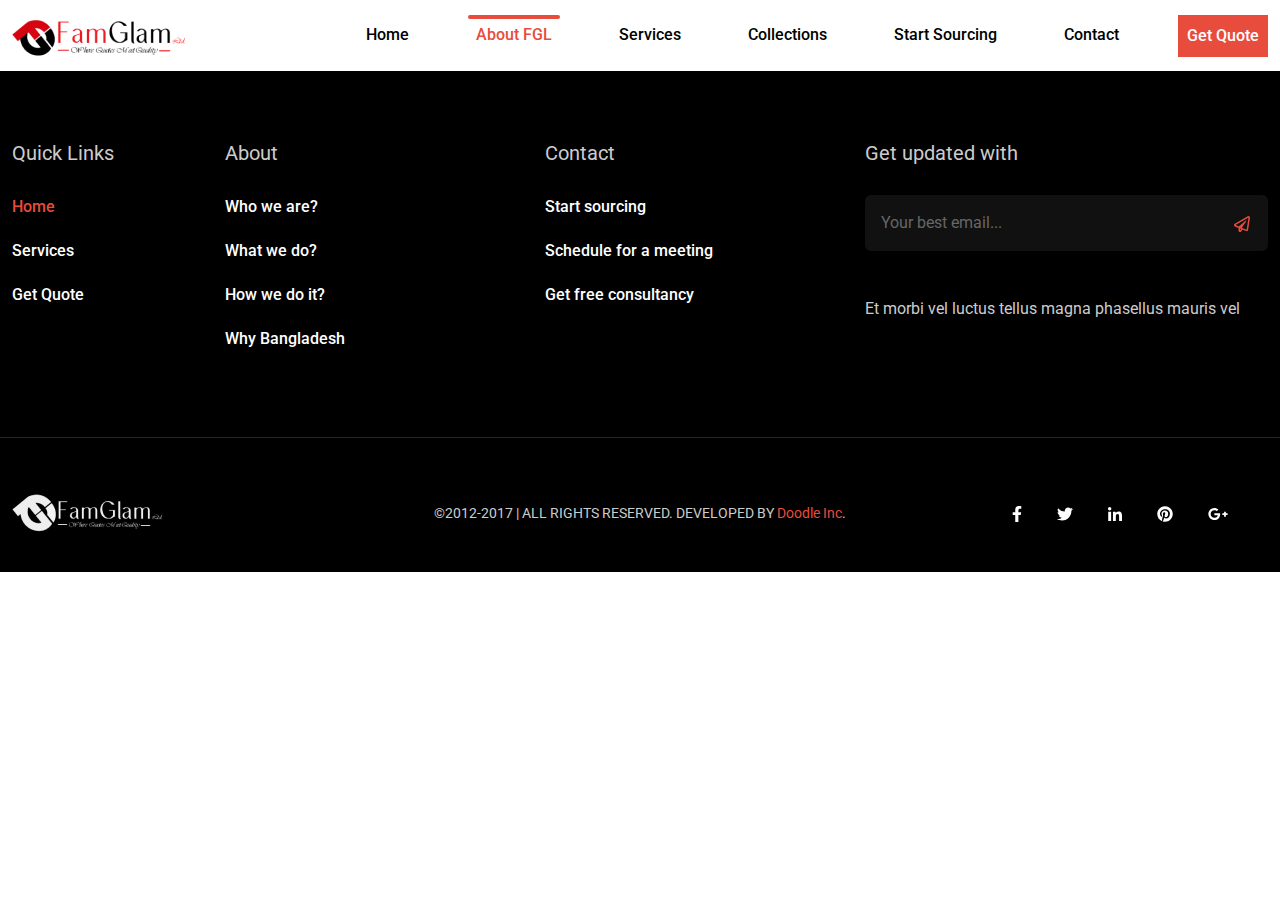
==== pages/about.html @ 00c6bf74 "update" ====
<!DOCTYPE html>
<html lang="en">
  <head>
    <meta charset="UTF-8" />
    <meta name="viewport" content="width=device-width, initial-scale=1.0" />
    <title>FamGlam</title>
    <link
      rel="shortcut icon"
      href="./assets/images/icon.png"
      type="image/x-icon"
    />
    <!-- bootstrap 5.2.3 -->
    <link rel="stylesheet" href="./../assets/css/bootstrap.min.css" />
    <!-- style -->
    <link rel="stylesheet" href="./../assets/css/style.css" />
  </head>
  <body>
    <div class="main">
      <!-- preloader -->
      <div class="preloader"></div>
      <!-- preloader -->

      <!-- header -->
      <header>
        <nav class="navbar navbar-expand-lg">
          <div class="container-fluid">
            <a class="navbar-brand" href="#">
              <img src="./../assets/images/logo.png" class="img-fluid" alt="" />
            </a>
            <span class="mob-nav">
              <a class="nav-link btn">Get Quote</a>
              <button
                class="navbar-toggler"
                type="button"
                data-bs-toggle="collapse"
                data-bs-target="#navbarTogglerDemo01"
                aria-controls="navbarTogglerDemo01"
                aria-expanded="false"
                aria-label="Toggle navigation"
              >
                <span class="navbar-toggler-icon"></span>
              </button>
            </span>
            <div class="collapse navbar-collapse" id="navbarTogglerDemo01">
              <ul class="navbar-nav ms-auto mb-2 mb-lg-0">
                <li class="nav-item">
                  <a class="nav-link" aria-current="page" href="./../index.html"
                    >Home</a
                  >
                </li>
                <li class="nav-item">
                  <a class="nav-link active" href="#">About FGL</a>
                </li>
                <li class="nav-item">
                  <a class="nav-link" href="./services.html">Services</a>
                </li>
                <li class="nav-item">
                  <a class="nav-link" href="./colections.html">Collections</a>
                </li>
                <li class="nav-item">
                  <a class="nav-link" href="./start-sourcing.html"
                    >Start Sourcing</a
                  >
                </li>
                <li class="nav-item">
                  <a class="nav-link" href="./contact.html">Contact</a>
                </li>
                <li class="nav-item">
                  <a class="nav-link btn" href="./get-quote.html">Get Quote</a>
                </li>
              </ul>
            </div>
          </div>
        </nav>
      </header>
      <!-- header -->

      <!-- footer -->
      <footer>
        <div class="container-fluid">
          <div class="row">
            <div class="col-lg-2">
              <h4>Quick Links</h4>
              <ul>
                <li>
                  <a href="#" class="active">Home</a>
                </li>
                <li>
                  <a href="#">Services</a>
                </li>
                <li>
                  <a href="#">Get Quote</a>
                </li>
              </ul>
            </div>
            <div class="col-lg-3">
              <h4>About</h4>
              <ul>
                <li>
                  <a href="#">Who we are?</a>
                </li>
                <li>
                  <a href="#">What we do?</a>
                </li>
                <li>
                  <a href="#">How we do it?</a>
                </li>
                <li>
                  <a href="#">Why Bangladesh </a>
                </li>
              </ul>
            </div>
            <div class="col-lg-3">
              <h4>Contact</h4>
              <ul>
                <li>
                  <a href="#">Start sourcing</a>
                </li>
                <li>
                  <a href="#">Schedule for a meeting</a>
                </li>
                <li>
                  <a href="#">Get free consultancy</a>
                </li>
              </ul>
            </div>
            <div class="col-lg-4">
              <h4>Get updated with</h4>
              <form action="#" id="emailForm">
                <div class="form-col">
                  <input
                    type="email"
                    class="form-control"
                    id="emailInput"
                    required
                    placeholder="Your best email..."
                  />
                  <button type="submit" class="btn">
                    <svg
                      width="18"
                      height="18"
                      viewBox="0 0 18 18"
                      fill="none"
                      xmlns="http://www.w3.org/2000/svg"
                    >
                      <path
                        d="M14.75 1.21875L1.75 8.71875C0.65625 9.34375 0.75 10.9375 1.90625 11.4062L5.5 12.875V15.5C5.5 16.9688 7.34375 17.5625 8.1875 16.4062L9.5625 14.5625L13.0625 16C13.25 16.0938 13.4375 16.125 13.625 16.125C13.875 16.125 14.125 16.0625 14.375 15.9375C14.7812 15.6875 15.0312 15.3125 15.125 14.8438L16.9688 2.75C17.1562 1.5 15.8125 0.59375 14.75 1.21875ZM7 15.5V13.5L8.125 13.9688L7 15.5ZM13.625 14.625L8.8125 12.625L13.2188 6.3125C13.5312 5.8125 12.9062 5.25 12.4688 5.65625L5.84375 11.4062L2.5 10L15.5 2.5L13.625 14.625Z"
                        fill="#E74C3C"
                      />
                    </svg>
                  </button>
                </div>
              </form>
              <p>Et morbi vel luctus tellus magna phasellus mauris vel</p>
            </div>
            <hr />
          </div>
        </div>
      </footer>
      <div class="tiny-footer">
        <div class="container-fluid">
          <div class="row align-items-center">
            <div class="col-lg-3">
              <img
                src="./../assets/images/footer-logo.png"
                class="img-fluid"
                alt=""
              />
            </div>
            <div class="col-lg-6">
              <p>
                &copy;2012-2017 | ALL RIGHTS RESERVED. DEVELOPED BY
                <a href="https://www.thedoodleinc.com/">Doodle Inc</a>.
              </p>
            </div>
            <div class="col-lg-3">
              <ul>
                <li>
                  <a href="#"
                    ><svg
                      width="10"
                      height="16"
                      viewBox="0 0 10 16"
                      fill="none"
                      xmlns="http://www.w3.org/2000/svg"
                    >
                      <path
                        d="M8.71875 9L9.15625 6.125H6.375V4.25C6.375 3.4375 6.75 2.6875 8 2.6875H9.28125V0.21875C9.28125 0.21875 8.125 0 7.03125 0C4.75 0 3.25 1.40625 3.25 3.90625V6.125H0.6875V9H3.25V16H6.375V9H8.71875Z"
                        fill="white"
                      />
                    </svg>
                  </a>
                </li>
                <li>
                  <a href="#">
                    <svg
                      width="16"
                      height="14"
                      viewBox="0 0 16 14"
                      fill="none"
                      xmlns="http://www.w3.org/2000/svg"
                    >
                      <path
                        d="M14.3438 3.75C14.9688 3.28125 15.5312 2.71875 15.9688 2.0625C15.4062 2.3125 14.75 2.5 14.0938 2.5625C14.7812 2.15625 15.2812 1.53125 15.5312 0.75C14.9062 1.125 14.1875 1.40625 13.4688 1.5625C12.8438 0.90625 12 0.53125 11.0625 0.53125C9.25 0.53125 7.78125 2 7.78125 3.8125C7.78125 4.0625 7.8125 4.3125 7.875 4.5625C5.15625 4.40625 2.71875 3.09375 1.09375 1.125C0.8125 1.59375 0.65625 2.15625 0.65625 2.78125C0.65625 3.90625 1.21875 4.90625 2.125 5.5C1.59375 5.46875 1.0625 5.34375 0.625 5.09375V5.125C0.625 6.71875 1.75 8.03125 3.25 8.34375C3 8.40625 2.6875 8.46875 2.40625 8.46875C2.1875 8.46875 2 8.4375 1.78125 8.40625C2.1875 9.71875 3.40625 10.6562 4.84375 10.6875C3.71875 11.5625 2.3125 12.0938 0.78125 12.0938C0.5 12.0938 0.25 12.0625 0 12.0312C1.4375 12.9688 3.15625 13.5 5.03125 13.5C11.0625 13.5 14.3438 8.53125 14.3438 4.1875C14.3438 4.03125 14.3438 3.90625 14.3438 3.75Z"
                        fill="white"
                      />
                    </svg>
                  </a>
                </li>
                <li>
                  <a href="#">
                    <svg
                      width="14"
                      height="14"
                      viewBox="0 0 14 14"
                      fill="none"
                      xmlns="http://www.w3.org/2000/svg"
                    >
                      <path
                        d="M3.125 14V4.65625H0.21875V14H3.125ZM1.65625 3.40625C2.59375 3.40625 3.34375 2.625 3.34375 1.6875C3.34375 0.78125 2.59375 0.03125 1.65625 0.03125C0.75 0.03125 0 0.78125 0 1.6875C0 2.625 0.75 3.40625 1.65625 3.40625ZM13.9688 14H14V8.875C14 6.375 13.4375 4.4375 10.5 4.4375C9.09375 4.4375 8.15625 5.21875 7.75 5.9375H7.71875V4.65625H4.9375V14H7.84375V9.375C7.84375 8.15625 8.0625 7 9.5625 7C11.0625 7 11.0938 8.375 11.0938 9.46875V14H13.9688Z"
                        fill="white"
                      />
                    </svg>
                  </a>
                </li>
                <li>
                  <a href="#">
                    <svg
                      width="16"
                      height="16"
                      viewBox="0 0 16 16"
                      fill="none"
                      xmlns="http://www.w3.org/2000/svg"
                    >
                      <path
                        d="M15.75 8C15.75 3.71875 12.2812 0.25 8 0.25C3.71875 0.25 0.25 3.71875 0.25 8C0.25 11.3125 2.28125 14.0938 5.15625 15.2188C5.09375 14.625 5.03125 13.6875 5.1875 13C5.34375 12.4062 6.09375 9.15625 6.09375 9.15625C6.09375 9.15625 5.875 8.6875 5.875 8C5.875 6.9375 6.5 6.125 7.28125 6.125C7.9375 6.125 8.25 6.625 8.25 7.21875C8.25 7.875 7.8125 8.875 7.59375 9.8125C7.4375 10.5625 8 11.1875 8.75 11.1875C10.125 11.1875 11.1875 9.75 11.1875 7.65625C11.1875 5.78125 9.84375 4.5 7.96875 4.5C5.75 4.5 4.46875 6.15625 4.46875 7.84375C4.46875 8.53125 4.71875 9.25 5.03125 9.625C5.09375 9.6875 5.09375 9.78125 5.09375 9.84375C5.03125 10.0938 4.875 10.625 4.875 10.7188C4.84375 10.875 4.75 10.9062 4.59375 10.8438C3.625 10.375 3.03125 8.96875 3.03125 7.8125C3.03125 5.375 4.8125 3.125 8.15625 3.125C10.8438 3.125 12.9375 5.0625 12.9375 7.625C12.9375 10.2812 11.25 12.4375 8.90625 12.4375C8.125 12.4375 7.375 12.0312 7.125 11.5312C7.125 11.5312 6.75 13.0312 6.65625 13.375C6.46875 14.0625 6 14.9062 5.6875 15.4062C6.40625 15.6562 7.1875 15.75 8 15.75C12.2812 15.75 15.75 12.2812 15.75 8Z"
                        fill="white"
                      />
                    </svg>
                  </a>
                </li>
                <li>
                  <a href="#">
                    <svg
                      width="20"
                      height="12"
                      viewBox="0 0 20 12"
                      fill="none"
                      xmlns="http://www.w3.org/2000/svg"
                    >
                      <path
                        d="M12.0625 5.15625H6.375V7.21875H9.78125C9.65625 8.09375 8.75 9.8125 6.375 9.8125C4.34375 9.8125 2.65625 8.125 2.65625 6C2.65625 3.90625 4.34375 2.21875 6.375 2.21875C7.5625 2.21875 8.34375 2.71875 8.78125 3.15625L10.4062 1.59375C9.34375 0.59375 8 0 6.375 0C3.0625 0 0.375 2.6875 0.375 6C0.375 9.34375 3.0625 12 6.375 12C9.84375 12 12.1562 9.59375 12.1562 6.15625C12.1562 5.75 12.0938 5.46875 12.0625 5.15625ZM17.8438 5.34375V3.625H16.0938V5.34375H14.3438V7.09375H16.0938V8.84375H17.8438V7.09375H19.5938V5.34375H17.8438Z"
                        fill="white"
                      />
                    </svg>
                  </a>
                </li>
              </ul>
            </div>
          </div>
        </div>
      </div>
      <!-- footer -->
    </div>
    <!-- js -->
    <!-- jquery -->
    <script src="./../assets/js/jquery-3.6.0.js"></script>
    <!-- bootstrap 5.2.3 -->
    <script src="./../assets/js/bootstrap.bundle.min.js"></script>
    <!-- smooth-scroll js -->
    <script src="./../assets/js/smooth-scroll.js"></script>
    <!-- main js -->
    <script src="./../assets/js/main.js"></script>
  </body>
</html>
---- assets/css/style.css ----
/* google fonts */
@import url("https://fonts.googleapis.com/css2?family=Roboto:ital,wght@0,100;0,300;0,400;0,500;0,700;0,900;1,100;1,300;1,400;1,500;1,700;1,900&display=swap");

/* common */
* {
  padding: 0;
  margin: 0;
  scroll-behavior: smooth;
}
a {
  text-decoration: none;
}

ul,
ol,
li {
  list-style-type: none;
}
body {
  font-family: var(--fontFamily);
}
.container-fluid {
  max-width: 1699px;
}
/* common */

/* variable csss */
:root {
  --fontFamily: "Roboto", sans-serif;
  --color: #e74c3c;
  --color1: #000000;
  --color2: #dddddd;
  --color3: #666666;
  --color4: #cccccc;
  --color5: #444;
}
/* variable csss */

/* header */
header .navbar .navbar-nav {
  gap: 51px;
}
header .navbar span .nav-link.btn {
  display: none;
}
header .navbar .navbar-nav .nav-item .nav-link {
  color: var(--color1);
  font-size: 16px;
  font-style: normal;
  font-weight: 500;
  position: relative;
}
header .navbar .navbar-nav .nav-item .nav-link.active {
  color: var(--color);
}
header .navbar .navbar-nav .nav-item .nav-link::after {
  content: "";
  position: absolute;
  top: 0;
  left: 0;
  width: 100%;
  height: 4px;
  border-radius: 4px;
  background: transparent;
}
header .navbar .navbar-nav .nav-item .nav-link.active::after,
header .navbar .navbar-nav .nav-item .nav-link:hover:after {
  background: var(--color);
  transition: all linear 0.3s;
  -webkit-transition: all linear 0.3s;
  -moz-transition: all linear 0.3s;
  -ms-transition: all linear 0.3s;
  -o-transition: all linear 0.3s;
}
header .navbar .navbar-nav .nav-item .nav-link.btn {
  background: var(--color);
  color: #fff;
  border-radius: 0;
  -webkit-border-radius: 0;
  -moz-border-radius: 0;
  -ms-border-radius: 0;
  -o-border-radius: 0;
}
/* header */

/* home */
/* hero */
.hero {
  background-image: url("./../images/home/hero-slider/bg.png");
  background-position: center;
  background-repeat: no-repeat;
  background-size: cover;
  position: relative;
}
.hero .overlay {
  position: absolute;
  top: 0;
  left: 0;
  width: 100%;
  height: 100%;
  background: linear-gradient(
    90deg,
    rgba(0, 0, 0, 0.9) 0%,
    rgba(0, 0, 0, 0) 100%
  );
}
.hero .swiper {
  padding: 230px 0;
}
.hero .swiper h4 {
  background-color: #fff;
  padding: 25px 40px 25px 25px;
  width: 100%;
  max-width: 630px;
  color: var(--color1);
  font-size: 38px;
  font-style: normal;
  font-weight: 700;
  line-height: 58px;
  margin-bottom: 30px;
}
.hero .swiper p {
  color: #fff;
  font-size: 18px;
  font-style: normal;
  font-weight: 400;
  line-height: 30px;
  width: 100%;
  max-width: 560px;
}
.hero .swiper-pagination {
  text-align: left;
  bottom: 26%;
  transform: translateY(-26%);
  -webkit-transform: translateY(-26%);
  -moz-transform: translateY(-26%);
  -ms-transform: translateY(-26%);
  -o-transform: translateY(-26%);
}
.hero .swiper-pagination:after {
  content: "";
  position: absolute;
  bottom: 40%;
  left: 4%;
  width: 215px;
  height: 2px;
  background-color: var(--color5);
  transform: translate(-4%, -40%);
  -webkit-transform: translate(-4%, -40%);
  -moz-transform: translate(-4%, -40%);
  -ms-transform: translate(-4%, -40%);
  -o-transform: translate(-4%, -40%);
}
.hero .swiper-pagination .swiper-pagination-current,
.hero .swiper-pagination .swiper-pagination-total {
  color: #fff;
  font-size: 25px;
  font-style: normal;
  font-weight: 700;
  line-height: normal;
}
.hero .swiper-pagination .swiper-pagination-total {
  color: var(--color5);
}
/* hero */
/* who-we-are */
.who-we-are {
  padding: 165px 0 260px;
}
.who-we-are h3 {
  color: #000;
  font-size: 38px;
  font-style: normal;
  font-weight: 700;
  line-height: 58px;
}
.who-we-are p {
  color: var(--color3);
  font-size: 16px;
  font-style: normal;
  font-weight: 400;
  line-height: 29px;
  margin-bottom: 71px;
}
.who-we-are a {
  color: #fff;
  font-size: 16px;
  font-style: normal;
  font-weight: 500;
  line-height: normal;
  background: var(--color);
  padding: 15px 32px;
  width: fit-content;
  display: flex;
  margin-left: auto;
  margin-bottom: 71px;
}
.who-we-are h4 {
  color: #000;
  font-size: 18px;
  font-style: normal;
  font-weight: 700;
  line-height: 29px;
}
.who-we-are span {
  border: 2px solid rgba(231, 76, 60, 0.1);
  display: flex;
  align-items: center;
  justify-content: center;
  width: 100%;
}
.who-we-are span svg {
  margin: 22px 18px;
}

/* who-we-are */

/* our-buyer */
.our-buyer {
  overflow: hidden;
}
.our-buyer h2 {
  max-width: 702px;
  color: var(--color1);
  font-size: 38px;
  font-style: normal;
  font-weight: 700;
  line-height: 58px; /* 152.632% */
}
.our-buyer p {
  color: var(--color3);
  font-size: 16px;
  font-style: normal;
  font-weight: 400;
  line-height: 29px; /* 181.25% */
}
.our-buyer .slider-arrows {
  max-width: 80px;
  width: 100%;
  position: relative;
  margin-left: auto;
}

.our-buyer .slider-arrows div svg {
  border: 1px solid red;
  width: 35px;
  height: 35px;
  padding: 5px;
}
.our-buyer .slider-arrows div.swiper-button-disabled svg,
.our-buyer .slider-arrows div.swiper-button-disabled svg path {
  border: 1px solid #dddddd;
  fill: #dddddd;
}

.swiper-button-next:after,
.swiper-button-prev:after {
  display: none;
}

.our-buyer .swiper {
  margin-top: 60px;
  margin-bottom: 165px;
}

.our-buyer .swiper .swiper-slide .img {
  margin-bottom: 33px;
}
.our-buyer .swiper .swiper-slide .img img {
  width: 100%;
  max-height: 458px;
  height: 100%;
  object-fit: cover;
}
.our-buyer .swiper .swiper-slide .content h3 {
  color: var(--color);
  font-size: 25px;
  font-style: normal;
  font-weight: 900;
  line-height: 29px;
}
.our-buyer .swiper .swiper-slide .content h4 {
  color: var(--color1);
  font-size: 18px;
  font-style: normal;
  font-weight: 700;
  line-height: 29px;
}
.our-buyer .swiper .swiper-slide .content p {
  color: var(--color3);
  font-size: 16px;
  font-style: normal;
  font-weight: 400;
  line-height: 29px;
}

.our-buyer .swiper .swiper-slide .swiper-button-next {
  width: 100px;
  height: 100px;
  background-color: #fff;
  display: flex;
  align-items: center;
  justify-content: center;
  left: -20%;
  top: 40%;
  transform: translate(20%, -40%);
  z-index: 555;
  border-radius: 50%;
  -webkit-border-radius: 50%;
  -moz-border-radius: 50%;
  -ms-border-radius: 50%;
  -o-border-radius: 50%;
  -webkit-transform: translate(17%, -40%);
  -moz-transform: translate(17%, -40%);
  -ms-transform: translate(17%, -40%);
  -o-transform: translate(17%, -40%);
}

/* our-buyer */

/* home */

/* footer */
footer {
  background-color: var(--color1);
  padding-top: 70px;
}
footer h4 {
  color: var(--color4);
  font-size: 20px;
  font-style: normal;
  font-weight: 400;
  line-height: normal;
  margin-bottom: 30px;
}
footer ul {
  padding-left: 0;
  display: flex;
  align-items: flex-start;
  justify-content: center;
  gap: 20px;
  flex-direction: column;
}
footer ul li a {
  color: #fff;
  font-size: 16px;
  font-style: normal;
  font-weight: 500;
  line-height: normal;
}
footer ul li a.active,
footer ul li a:hover {
  color: var(--color);
  transition: all linear 0.3s;
  -webkit-transition: all linear 0.3s;
  -moz-transition: all linear 0.3s;
  -ms-transition: all linear 0.3s;
  -o-transition: all linear 0.3s;
}
footer form {
  margin-bottom: 43px;
}
footer form .form-col {
  position: relative;
}
footer form .form-col input,
footer form .form-col input:focus,
footer form .form-col input:focus-visible {
  background-color: #111111;
  color: var(--color4);
  border: 0;
  padding: 16px;
  box-shadow: none;
  outline: 0;
}
footer form .form-col input::placeholder {
  color: var(--color3);
}
footer form .form-col .btn {
  position: absolute;
  top: 50%;
  right: 1%;
  transform: translateY(-50%);
  -webkit-transform: translateY(-50%);
  -moz-transform: translateY(-50%);
  -ms-transform: translateY(-50%);
  -o-transform: translateY(-50%);
}
footer form .form-col .btn:focus,
footer form .form-col .btn:focus-within {
  border: 0;
  box-shadow: none;
  outline: 0;
}
footer p {
  color: var(--color4);
  font-size: 16px;
  font-style: normal;
  font-weight: 400;
  line-height: 29px;
}
footer hr {
  opacity: 1;
  margin-top: 70px !important;
}
/* footer */

/* tiny-footer */
.tiny-footer {
  background-color: var(--color1);
  padding: 40px 0;
}
.tiny-footer p {
  color: var(--color4);
  font-size: 14px;
  font-style: normal;
  font-weight: 400;
  line-height: 24px;
  text-align: center;
  margin-bottom: 0;
}
.tiny-footer p a {
  color: var(--color);
}
.tiny-footer ul {
  padding-left: 0;
  margin-bottom: 0;
  display: flex;
  align-items: flex-start;
  justify-content: center;
  gap: 35px;
}

/* tiny-footer */

/* responsive */
@media (min-width: 1400px) and (max-width: 1500px) {
  .our-buyer .swiper .swiper-slide .swiper-button-next {
    left: -32%;
    top: 37%;
    transform: translate(32%, -37%);
    -webkit-transform: translate(32%, -37%);
    -moz-transform: translate(32%, -37%);
    -ms-transform: translate(32%, -37%);
    -o-transform: translate(32%, -37%);
  }
}
@media (min-width: 1300px) and (max-width: 1399px) {
  .hero .swiper-pagination:after {
    left: 5%;
  }

  .our-buyer .swiper .swiper-slide .swiper-button-next {
    left: -32%;
    top: 37%;
    transform: translate(32%, -37%);
    -webkit-transform: translate(32%, -37%);
    -moz-transform: translate(32%, -37%);
    -ms-transform: translate(32%, -37%);
    -o-transform: translate(32%, -37%);
  }
}
@media (min-width: 1024px) and (max-width: 1299px) {
  .hero .swiper-pagination:after {
    left: 6%;
  }
  .our-buyer .swiper .swiper-slide .swiper-button-next {
    left: -47%;
    top: 32%;
    width: 80px;
    height: 80px;
    transform: translate(47%, -32%);
    -webkit-transform: translate(47%, -32%);
    -moz-transform: translate(47%, -32%);
    -ms-transform: translate(47%, -32%);
    -o-transform: translate(47%, -32%);
  }
}
@media (min-width: 992px) and (max-width: 1200px) {
  /* navbar */
  header .navbar .navbar-nav {
    gap: 20px;
  }
  /* navbar */

  /* hero */
  .hero .swiper-pagination:after {
    left: 6%;
  }
  /* hero */
}
@media (min-width: 769px) and (max-width: 991px) {
  /* home */
  /* hero */
  .hero .swiper-pagination:after {
    left: 7%;
  }
  /* hero */
  /* .who-we-are */
  .who-we-are {
    text-align: center;
  }
  .who-we-are .col-lg-4 {
    margin-bottom: 40px;
  }
  .who-we-are span {
    width: fit-content;
    margin: 0 auto;
  }
  .who-we-are a {
    margin: 0 auto;
  }
  /* .who-we-are */
  /* home */
}
@media screen and (max-width: 768px) {
  /* navbar */
  header .navbar .container-fluid {
    flex-wrap: nowrap;
  }
  header .navbar .navbar-brand {
    max-width: 145px;
    margin-right: 0;
  }
  header .navbar .navbar-nav {
    gap: 20px;
    align-items: center;
  }
  header .navbar .mob-nav {
    display: flex;
    align-items: center;
    gap: 20px;
  }
  header .navbar .mob-nav .nav-link.btn {
    font-size: 14px;
    display: block;
  }
  header .navbar .mob-nav .navbar-toggler {
    border: 0;
    padding: 0;
  }
  header .navbar .mob-nav .navbar-toggler:focus {
    border: 0;
    box-shadow: none;
  }
  header .navbar .mob-nav .navbar-toggler .navbar-toggler-icon {
    background-image: url("./../images/toggle.png");
    background-size: auto;
  }
  header .navbar span .nav-link.btn {
    background: var(--color);
    color: #fff;
    border-radius: 0;
    padding: 11px 19px;
    -webkit-border-radius: 0;
    -moz-border-radius: 0;
    -ms-border-radius: 0;
    -o-border-radius: 0;
  }
  header .navbar .navbar-nav .nav-item .nav-link::after {
    height: 0;
  }
  header .navbar .navbar-nav .nav-item .nav-link.btn {
    display: none;
  }
  /* navbar */

  /* home */
  /* hero slider */
  .hero .swiper h4 {
    font-size: 18px;
    line-height: 30px;
    margin-bottom: 22px;
  }
  .hero .swiper p {
    font-size: 16px;
    line-height: 27px;
  }
  .hero .swiper-pagination {
    bottom: 16%;
  }
  .hero .swiper-pagination .swiper-pagination-current,
  .hero .swiper-pagination .swiper-pagination-total {
    font-size: 20px;
  }
  .hero .swiper-pagination:after {
    left: 10%;
    transform: translateX(-10%);
    -webkit-transform: translateX(-10%);
    -moz-transform: translateX(-10%);
    -ms-transform: translateX(-10%);
    -o-transform: translateX(-10%);
  }
  /* hero slider */

  /* .who-we-are */
  .who-we-are {
    text-align: center;
  }
  .who-we-are .col-lg-4 {
    margin-bottom: 40px;
  }
  .who-we-are span {
    width: fit-content;
    margin: 0 auto;
  }
  .who-we-are a {
    margin: 0 auto;
  }
  /* .who-we-are */
  /* home */
}

@media screen and (max-width: 600px) {
  /* navbar */
  header .navbar span .nav-link.btn {
    padding: 11px 10px;
  }
  /* navbar */

  /* home */
  /* hero slider */
  .hero .swiper {
    padding: 151px 0;
  }
  .hero .swiper h4 {
    font-size: 18px;
    line-height: 30px;
    margin-bottom: 22px;
  }
  .hero .swiper p {
    font-size: 16px;
    line-height: 27px;
  }
  .hero .swiper-pagination {
    bottom: 16%;
  }

  .hero .swiper-pagination:after {
    left: 30%;
    transform: translateX(-20%);
    -webkit-transform: translateX(-20%);
    -moz-transform: translateX(-20%);
    -ms-transform: translateX(-20%);
    -o-transform: translateX(-20%);
  }
  /* hero slider */
  /* home */

  /* footer */
  footer {
    padding-top: 35px;
  }
  footer hr {
    margin-top: 35px !important;
  }
  footer h4 {
    font-size: 18px;
    border-bottom: 1px solid var(--color);
    width: fit-content;
    margin: 20px auto;
  }
  footer ul {
    align-items: center;
  }
  footer ul li a {
    font-size: 14px;
  }
  footer p {
    font-size: 14px;
    text-align: center;
  }
  /* footer */

  /* tiny-footer */
  .tiny-footer img {
    display: flex;
    margin: 0 auto 20px;
  }
  .tiny-footer p {
    margin-bottom: 20px;
  }

  /* tiny-footer */
}
/* responsive */
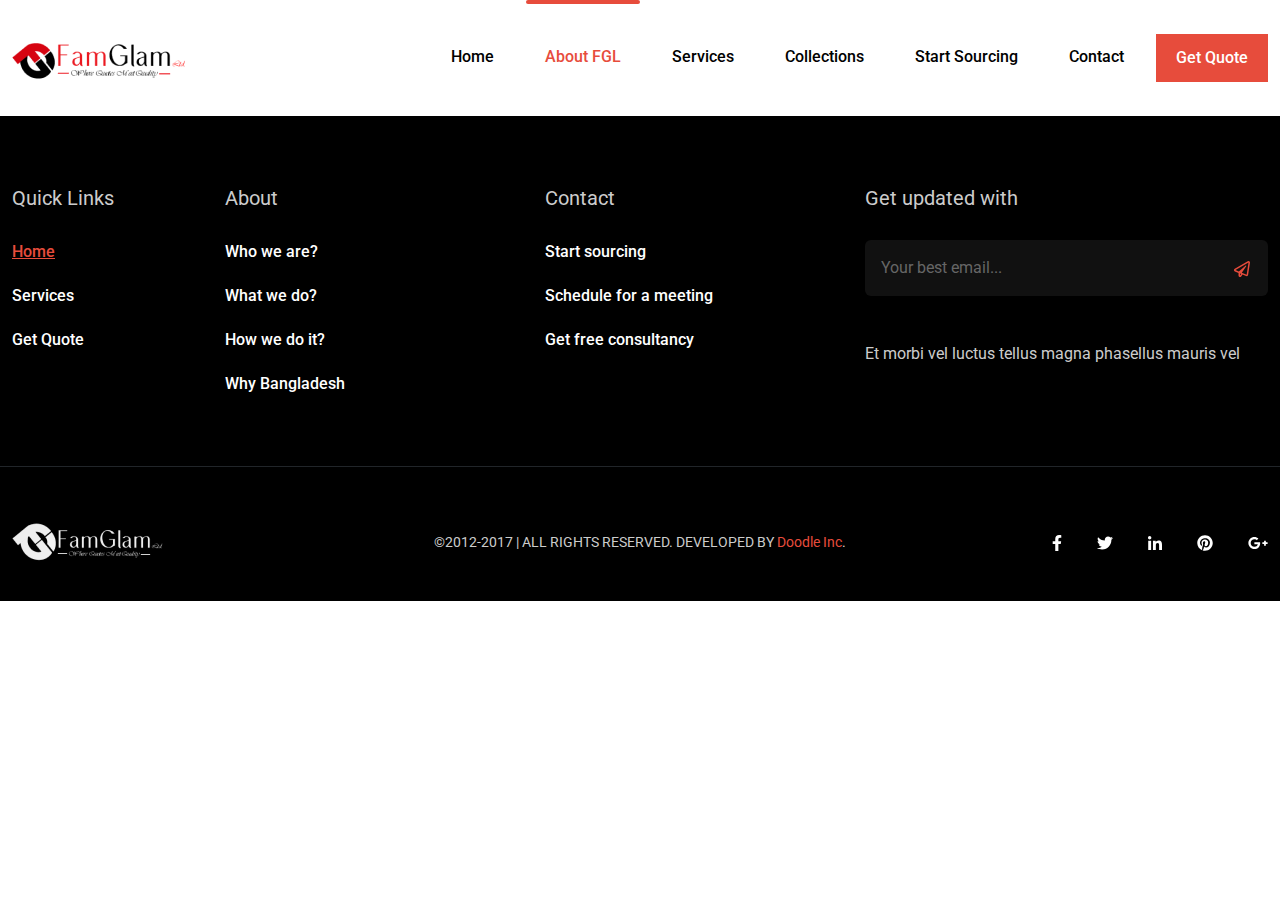
==== commit 231d0115: "update" ====
--- a/pages/about.html
+++ b/pages/about.html
@@ -48,8 +48,8 @@
                     >Home</a
                   >
                 </li>
-                <li class="nav-item">
-                  <a class="nav-link active" href="#">About FGL</a>
+                <li class="nav-item active">
+                  <a class="nav-link " href="#">About FGL</a>
                 </li>
                 <li class="nav-item">
                   <a class="nav-link" href="./services.html">Services</a>
--- a/assets/css/style.css
+++ b/assets/css/style.css
@@ -37,23 +37,29 @@
 /* variable csss */
 
 /* header */
+header .navbar {
+  padding: 0px 0;
+}
+header .navbar .navbar-brand {
+  padding: 0px 0;
+}
 header .navbar .navbar-nav {
-  gap: 51px;
+  gap: 13px;
 }
 header .navbar span .nav-link.btn {
   display: none;
 }
-header .navbar .navbar-nav .nav-item .nav-link {
-  color: var(--color1);
-  font-size: 16px;
-  font-style: normal;
-  font-weight: 500;
+header .navbar .navbar-nav .nav-item {
   position: relative;
-}
-header .navbar .navbar-nav .nav-item .nav-link.active {
-  color: var(--color);
-}
-header .navbar .navbar-nav .nav-item .nav-link::after {
+  padding-top: 34px;
+  padding-bottom: 34px;
+  transition: all linear 0.3s;
+  -webkit-transition: all linear 0.3s;
+  -moz-transition: all linear 0.3s;
+  -ms-transition: all linear 0.3s;
+  -o-transition: all linear 0.3s;
+}
+header .navbar .navbar-nav .nav-item::after {
   content: "";
   position: absolute;
   top: 0;
@@ -62,9 +68,15 @@
   height: 4px;
   border-radius: 4px;
   background: transparent;
-}
-header .navbar .navbar-nav .nav-item .nav-link.active::after,
-header .navbar .navbar-nav .nav-item .nav-link:hover:after {
+  transition: all linear 0.3s;
+  -webkit-transition: all linear 0.3s;
+  -moz-transition: all linear 0.3s;
+  -ms-transition: all linear 0.3s;
+  -o-transition: all linear 0.3s;
+}
+
+header .navbar .navbar-nav .nav-item.active::after,
+header .navbar .navbar-nav .nav-item:hover:after {
   background: var(--color);
   transition: all linear 0.3s;
   -webkit-transition: all linear 0.3s;
@@ -72,9 +84,33 @@
   -ms-transition: all linear 0.3s;
   -o-transition: all linear 0.3s;
 }
+header .navbar .navbar-nav .nav-item:last-child:after {
+  height: 0;
+}
+header .navbar .navbar-nav .nav-item:hover .nav-link {
+  color: var(--color);
+  transition: all linear 0.3s;
+  -webkit-transition: all linear 0.3s;
+  -moz-transition: all linear 0.3s;
+  -ms-transition: all linear 0.3s;
+  -o-transition: all linear 0.3s;
+}
+
+header .navbar .navbar-nav .nav-item .nav-link {
+  color: var(--color1);
+  font-size: 16px;
+  font-style: normal;
+  font-weight: 500;
+  padding: 11px 19px;
+}
+header .navbar .navbar-nav .nav-item.active .nav-link {
+  color: var(--color);
+}
+
 header .navbar .navbar-nav .nav-item .nav-link.btn {
   background: var(--color);
   color: #fff;
+
   border-radius: 0;
   -webkit-border-radius: 0;
   -moz-border-radius: 0;
@@ -108,7 +144,7 @@
   padding: 230px 0;
 }
 .hero .swiper h4 {
-  background-color: #fff;
+  background-color: rgba(255, 255, 255, 0.9);
   padding: 25px 40px 25px 25px;
   width: 100%;
   max-width: 630px;
@@ -130,42 +166,39 @@
 }
 .hero .swiper-pagination {
   text-align: left;
-  bottom: 26%;
-  transform: translateY(-26%);
-  -webkit-transform: translateY(-26%);
-  -moz-transform: translateY(-26%);
-  -ms-transform: translateY(-26%);
-  -o-transform: translateY(-26%);
+  color: var(--color5);
+  font-size: 25px;
+  font-style: normal;
+  font-weight: 700;
+  line-height: normal;
+  position: relative;
 }
 .hero .swiper-pagination:after {
   content: "";
   position: absolute;
-  bottom: 40%;
-  left: 4%;
+  top: 50%;
+  left: 3.5rem;
   width: 215px;
   height: 2px;
   background-color: var(--color5);
-  transform: translate(-4%, -40%);
-  -webkit-transform: translate(-4%, -40%);
-  -moz-transform: translate(-4%, -40%);
-  -ms-transform: translate(-4%, -40%);
-  -o-transform: translate(-4%, -40%);
-}
-.hero .swiper-pagination .swiper-pagination-current,
-.hero .swiper-pagination .swiper-pagination-total {
+}
+
+.hero .swiper-pagination .swiper-pagination-current {
   color: #fff;
-  font-size: 25px;
-  font-style: normal;
-  font-weight: 700;
-  line-height: normal;
 }
 .hero .swiper-pagination .swiper-pagination-total {
   color: var(--color5);
 }
 /* hero */
 /* who-we-are */
-.who-we-are {
-  padding: 165px 0 260px;
+
+.who-we-are .container-fluid {
+  padding-top: 165px;
+  padding-bottom: 131px;
+  border-bottom: 1px solid #eee;
+}
+.who-we-are .row:first-child {
+  margin-bottom: 71px;
 }
 .who-we-are h3 {
   color: #000;
@@ -173,6 +206,7 @@
   font-style: normal;
   font-weight: 700;
   line-height: 58px;
+  margin-bottom: 30px;
 }
 .who-we-are p {
   color: var(--color3);
@@ -180,7 +214,7 @@
   font-style: normal;
   font-weight: 400;
   line-height: 29px;
-  margin-bottom: 71px;
+  margin-bottom: 0;
 }
 .who-we-are a {
   color: #fff;
@@ -193,7 +227,6 @@
   width: fit-content;
   display: flex;
   margin-left: auto;
-  margin-bottom: 71px;
 }
 .who-we-are h4 {
   color: #000;
@@ -202,21 +235,35 @@
   font-weight: 700;
   line-height: 29px;
 }
-.who-we-are span {
-  border: 2px solid rgba(231, 76, 60, 0.1);
+
+.who-we-are .custom-flex {
   display: flex;
   align-items: center;
   justify-content: center;
-  width: 100%;
-}
-.who-we-are span svg {
-  margin: 22px 18px;
-}
-
+  gap: 17px;
+}
+.who-we-are .custom-flex > div {
+  flex: 1 1 auto;
+}
+.who-we-are .custom-flex .logo {
+  max-width: 92px;
+  width: 100%;
+  height: 100%;
+  max-height: 100px;
+  min-height: 100px;
+  display: flex;
+  align-items: center;
+  justify-content: center;
+  border: 2px solid rgba(231, 76, 60, 0.1);
+}
+.who-we-are .content p {
+  max-width: 300px;
+}
 /* who-we-are */
 
 /* our-buyer */
 .our-buyer {
+  padding-top: 130px;
   overflow: hidden;
 }
 .our-buyer h2 {
@@ -226,6 +273,7 @@
   font-style: normal;
   font-weight: 700;
   line-height: 58px; /* 152.632% */
+  margin-bottom: 16px;
 }
 .our-buyer p {
   color: var(--color3);
@@ -233,24 +281,40 @@
   font-style: normal;
   font-weight: 400;
   line-height: 29px; /* 181.25% */
+  margin-bottom: 0;
 }
 .our-buyer .slider-arrows {
   max-width: 80px;
-  width: 100%;
+  max-height: 35px;
+  min-width: 80px;
+  min-height: 35px;
+  width: 100%;
+  height: 100%;
   position: relative;
   margin-left: auto;
-}
-
-.our-buyer .slider-arrows div svg {
-  border: 1px solid red;
-  width: 35px;
-  height: 35px;
-  padding: 5px;
-}
-.our-buyer .slider-arrows div.swiper-button-disabled svg,
+  display: flex;
+  align-items: center;
+  justify-content: center;
+  gap: 10px;
+}
+.our-buyer .slider-arrows div {
+  flex: 1 1 auto;
+  border: 2px solid red;
+  padding: 0;
+  margin: 0;
+  position: unset;
+  width: 100%;
+  height: 100%;
+  display: flex;
+  align-items: center;
+  justify-content: center;
+}
+
+.our-buyer .slider-arrows div.swiper-button-disabled {
+  border: 2px solid #a1a1a1;
+}
 .our-buyer .slider-arrows div.swiper-button-disabled svg path {
-  border: 1px solid #dddddd;
-  fill: #dddddd;
+  fill: #a1a1a1;
 }
 
 .swiper-button-next:after,
@@ -261,10 +325,14 @@
 .our-buyer .swiper {
   margin-top: 60px;
   margin-bottom: 165px;
+  margin-left: 7rem;
+  max-width: 1899px;
+  overflow: hidden;
 }
 
 .our-buyer .swiper .swiper-slide .img {
   margin-bottom: 33px;
+  position: relative;
 }
 .our-buyer .swiper .swiper-slide .img img {
   width: 100%;
@@ -278,6 +346,7 @@
   font-style: normal;
   font-weight: 900;
   line-height: 29px;
+  margin-bottom: 11px;
 }
 .our-buyer .swiper .swiper-slide .content h4 {
   color: var(--color1);
@@ -285,6 +354,7 @@
   font-style: normal;
   font-weight: 700;
   line-height: 29px;
+  margin-bottom: 11px;
 }
 .our-buyer .swiper .swiper-slide .content p {
   color: var(--color3);
@@ -292,33 +362,824 @@
   font-style: normal;
   font-weight: 400;
   line-height: 29px;
-}
-
+  margin-bottom: 0px;
+}
 .our-buyer .swiper .swiper-slide .swiper-button-next {
-  width: 100px;
-  height: 100px;
+  top: 50%;
+  left: -3.5rem;
+  right: auto;
+  max-width: 100px;
+  max-height: 100px;
+  width: 100%;
+  height: 100%;
   background-color: #fff;
-  display: flex;
-  align-items: center;
-  justify-content: center;
-  left: -20%;
-  top: 40%;
-  transform: translate(20%, -40%);
-  z-index: 555;
   border-radius: 50%;
   -webkit-border-radius: 50%;
   -moz-border-radius: 50%;
   -ms-border-radius: 50%;
   -o-border-radius: 50%;
-  -webkit-transform: translate(17%, -40%);
-  -moz-transform: translate(17%, -40%);
-  -ms-transform: translate(17%, -40%);
-  -o-transform: translate(17%, -40%);
+  transform: translate(0rem, -50%);
+  -webkit-transform: translate(0rem, -50%);
+  -moz-transform: translate(0rem, -50%);
+  -ms-transform: translate(0rem, -50%);
+  -o-transform: translate(0rem, -50%);
+  padding: 0;
+  margin: 0;
 }
 
 /* our-buyer */
 
+/* production sample */
+.production-sample {
+  box-sizing: border-box;
+  background: url("./../images/home/production-sample/production-sample.png");
+  background-position: center;
+  background-repeat: no-repeat;
+  background-size: cover;
+  overflow: hidden;
+}
+
+.production-sample .content {
+  z-index: 2;
+  position: relative;
+  left: 80%;
+  max-width: 648px;
+  padding: 238px 0;
+  transform: translateX(-80%);
+  -webkit-transform: translateX(-80%);
+  -moz-transform: translateX(-80%);
+  -ms-transform: translateX(-80%);
+  -o-transform: translateX(-80%);
+}
+.production-sample h2 {
+  color: #000;
+  font-size: 38px;
+  font-style: normal;
+  font-weight: 700;
+  line-height: 58px; /* 152.632% */
+  margin-bottom: 30px;
+}
+.production-sample p {
+  color: #666;
+  font-size: 16px;
+  font-style: normal;
+  font-weight: 400;
+  line-height: 29px; /* 181.25% */
+  margin-bottom: 40px;
+}
+.production-sample a {
+  color: #fff;
+  font-size: 16px;
+  font-style: normal;
+  font-weight: 500;
+  line-height: normal;
+  background: #e74c3c;
+  padding: 15px 19px;
+  transition: all linear 0.3s;
+  -webkit-transition: all linear 0.3s;
+  -moz-transition: all linear 0.3s;
+  -ms-transition: all linear 0.3s;
+  -o-transition: all linear 0.3s;
+}
+.production-sample a:hover {
+  color: #e74c3c;
+  border: 1px solid #e74c3c;
+  transition: all linear 0.3s;
+  -webkit-transition: all linear 0.3s;
+  -moz-transition: all linear 0.3s;
+  -ms-transition: all linear 0.3s;
+  -o-transition: all linear 0.3s;
+}
+
+/* production sample */
+
+/* we-develop */
+.we-develop {
+  padding: 165px 0;
+}
+.we-develop h2 {
+  color: #000;
+  text-align: left;
+  font-size: 38px;
+  font-style: normal;
+  font-weight: 700;
+  line-height: 58px;
+  margin-bottom: 25px;
+}
+.we-develop .nav {
+  border: 0;
+  flex-wrap: nowrap;
+  gap: 26px;
+}
+.we-develop .nav .nav-item {
+  flex: 0 0 auto;
+}
+.we-develop .nav .nav-item .nav-link {
+  color: #ccc;
+  font-size: 18px;
+  font-style: normal;
+  font-weight: 500;
+  line-height: normal;
+  border: 0;
+}
+.we-develop .nav .nav-item .nav-link.active {
+  color: var(--color);
+  border: 0;
+}
+.we-develop .nav .nav-item .nav-link:hover,
+.we-develop .nav .nav-item .nav-link:focus-within {
+  border: 0;
+}
+
+.we-develop .slider-arrows {
+  max-width: 80px;
+  max-height: 35px;
+  min-width: 80px;
+  min-height: 35px;
+  width: 100%;
+  height: 100%;
+  position: relative;
+  margin-left: auto;
+  display: flex;
+  align-items: center;
+  justify-content: center;
+  gap: 10px;
+}
+.we-develop .slider-arrows div {
+  flex: 1 1 auto;
+  border: 2px solid red;
+  padding: 0;
+  margin: 0;
+  position: unset;
+  width: 100%;
+  height: 100%;
+}
+
+.we-develop .slider-arrows div.swiper-button-disabled {
+  border: 2px solid #a1a1a1;
+}
+.we-develop .slider-arrows div.swiper-button-disabled svg path {
+  fill: #a1a1a1;
+}
+
+.swiper-button-next:after,
+.swiper-button-prev:after {
+  display: none;
+}
+
+.we-develop .swiper {
+  margin-top: 60px;
+}
+.we-develop .swiper .img {
+  max-height: 441px;
+  height: 100%;
+  position: relative;
+}
+.we-develop .swiper .img .overlay {
+  position: absolute;
+  top: 0;
+  left: 0;
+  width: 100%;
+  height: 100%;
+  background: rgba(255, 255, 255, 0.6);
+  display: flex;
+  align-items: center;
+  justify-content: center;
+  visibility: hidden;
+  opacity: 0;
+  cursor: pointer;
+  transition: all linear 0.3s;
+  -webkit-transition: all linear 0.3s;
+  -moz-transition: all linear 0.3s;
+  -ms-transition: all linear 0.3s;
+  -o-transition: all linear 0.3s;
+}
+.we-develop .swiper .swiper-slide:hover .img .overlay {
+  visibility: visible;
+  opacity: 1;
+  transition: all linear 0.3s;
+  -webkit-transition: all linear 0.3s;
+  -moz-transition: all linear 0.3s;
+  -ms-transition: all linear 0.3s;
+  -o-transition: all linear 0.3s;
+}
+.we-develop .swiper .img .overlay p {
+  color: #000;
+  text-align: center;
+  font-size: 16px;
+  font-style: normal;
+  font-weight: 500;
+  line-height: 29px; /* 181.25% */
+  background: #fff;
+  width: calc(100% - 32px);
+  padding-top: 19px;
+  padding-bottom: 19px;
+  margin-bottom: 0;
+}
+
+/* we-develop */
+
+/* why-us */
+.why-us {
+  padding-bottom: 165px;
+}
+.why-us h2 {
+  color: #000;
+  font-size: 38px;
+  font-style: normal;
+  font-weight: 700;
+  line-height: 58px; /* 152.632% */
+  margin-bottom: 61px;
+}
+.why-us .custom-flex {
+  display: flex;
+  align-items: center;
+  justify-content: center;
+  gap: 17px;
+  margin-bottom: 45px;
+}
+.why-us .custom-flex > div {
+  flex: 1 1 auto;
+}
+.why-us .custom-flex .logo {
+  max-width: 92px;
+  width: 100%;
+  height: 100%;
+  max-height: 100px;
+  min-height: 100px;
+  display: flex;
+  align-items: center;
+  justify-content: center;
+  border: 2px solid rgba(231, 76, 60, 0.1);
+}
+.why-us .content h4 {
+  color: #000;
+  font-size: 18px;
+  font-style: normal;
+  font-weight: 700;
+  line-height: 29px; /* 161.111% */
+}
+.why-us .content p {
+  max-width: 300px;
+  color: #666;
+  font-size: 16px;
+  font-style: normal;
+  font-weight: 400;
+  line-height: 29px; /* 181.25% */
+}
+
+/* why-us */
+
+/* world */
+.world {
+}
+.world {
+  box-sizing: border-box;
+  background: url("./../images/home/world-section/world-bg.png");
+  background-position: center;
+  background-repeat: no-repeat;
+  background-size: cover;
+  overflow: hidden;
+  position: relative;
+}
+
+.world .content {
+  z-index: 2;
+  max-width: 946px;
+  padding: 217px 0 207px;
+  margin: 0 auto;
+  text-align: center;
+  position: relative;
+}
+.world h2 {
+  background: rgba(255, 255, 255, 0.9);
+  padding: 21px 58px;
+  color: #000;
+  text-align: center;
+  font-size: 38px;
+  font-style: normal;
+  font-weight: 700;
+  line-height: 58px; /* 152.632% */
+  margin-bottom: 40px;
+}
+.world p {
+  color: #fff;
+  text-align: center;
+  font-size: 16px;
+  font-style: normal;
+  font-weight: 400;
+  line-height: 29px; /* 181.25% */
+  margin-bottom: 45px;
+}
+.world a {
+  color: #fff;
+  font-size: 16px;
+  font-style: normal;
+  font-weight: 500;
+  line-height: normal;
+  background: #e74c3c;
+  padding: 15px 27px;
+  transition: all linear 0.3s;
+  -webkit-transition: all linear 0.3s;
+  -moz-transition: all linear 0.3s;
+  -ms-transition: all linear 0.3s;
+  -o-transition: all linear 0.3s;
+}
+.world a:hover {
+  color: #e74c3c;
+  border: 1px solid #e74c3c;
+  transition: all linear 0.3s;
+  -webkit-transition: all linear 0.3s;
+  -moz-transition: all linear 0.3s;
+  -ms-transition: all linear 0.3s;
+  -o-transition: all linear 0.3s;
+}
+.world .overlay {
+  position: absolute;
+  background: linear-gradient(
+    270deg,
+    rgba(0, 0, 0, 0.9) 0%,
+    rgba(0, 0, 0, 0) 100%
+  );
+  top: 0;
+  left: 0;
+  width: 100%;
+  height: 100%;
+  z-index: 1;
+}
+
+/* world */
+
+/* testimonial */
+.testimonial {
+  margin: 165px 0;
+}
+.testimonial h2 {
+  color: #000;
+  font-size: 38px;
+  font-style: normal;
+  font-weight: 700;
+  line-height: 58px; /* 152.632% */
+  margin-bottom: 16px;
+}
+.testimonial p {
+  color: #666;
+  font-size: 16px;
+  font-style: normal;
+  font-weight: 400;
+  line-height: 29px; /* 181.25% */
+  margin-bottom: 60px;
+  max-width: 571px;
+}
+.testimonial .img {
+  max-width: 390px;
+}
+.testimonial .img img {
+  width: 100%;
+}
+.testimonial .swiper h4 {
+  color: #000;
+  font-size: 18px;
+  font-style: normal;
+  font-weight: 700;
+  line-height: 29px; /* 161.111% */
+}
+.testimonial .swiper p {
+  max-width: 768px;
+  margin-bottom: 47px;
+}
+.testimonial .custom-flex {
+  display: flex;
+  align-items: center;
+  justify-content: flex-start;
+  flex-direction: row;
+  gap: 18px;
+  margin-bottom: 60px;
+}
+.testimonial .custom-flex .client-img {
+  max-width: 66px;
+  max-height: 66px;
+  border-radius: 50%;
+}
+.testimonial .custom-flex .client-img img {
+  width: 100%;
+  height: 100%;
+}
+.testimonial .custom-flex h4 {
+  color: #e74c3c;
+  font-size: 16px;
+  font-style: normal;
+  font-weight: 500;
+  line-height: normal;
+  margin-bottom: 6px;
+}
+.testimonial .custom-flex p {
+  color: #666;
+  font-size: 16px;
+  font-style: normal;
+  font-weight: 400;
+  line-height: 27px; /* 168.75% */
+  margin-bottom: 0;
+}
+.testimonial .swiper-pagination {
+  position: unset;
+  text-align: start;
+  color: #ccc;
+  font-size: 20px;
+  font-style: normal;
+  font-weight: 700;
+  line-height: normal;
+  position: relative;
+  width: auto;
+  display: flex;
+  align-items: center;
+  justify-content: center;
+  gap: 8px;
+  bottom: 0;
+}
+.testimonial hr {
+  opacity: 1;
+  border: 1px solid #ccc;
+  max-width: 215px;
+  width: 100%;
+  margin: 0;
+}
+.testimonial .swiper-pagination .swiper-pagination-current {
+  color: #000;
+}
+.testimonial .slider-arrows {
+  position: relative;
+  margin-left: auto;
+  display: flex;
+  align-items: center;
+  justify-content: flex-end;
+  gap: 10px;
+  max-width: 80px;
+  width: 100%;
+}
+.testimonial .slider-arrows div {
+  max-width: 35px;
+  max-height: 35px;
+  min-width: 35px;
+  min-height: 35px;
+  width: 100%;
+  height: 100%;
+  border: 2px solid red;
+  padding: 0;
+  margin: 0;
+  position: unset;
+}
+
+.testimonial .slider-arrows div.swiper-button-disabled {
+  border: 2px solid #a1a1a1;
+}
+.testimonial .slider-arrows div.swiper-button-disabled svg path {
+  fill: #a1a1a1;
+}
+
+.swiper-button-next:after,
+.swiper-button-prev:after {
+  display: none;
+}
+/* testimonial */
+
+/* brands */
+.brands {
+  padding-bottom: 141px;
+}
+.brands h2 {
+  color: #000;
+  text-align: center;
+  font-size: 38px;
+  font-style: normal;
+  font-weight: 700;
+  line-height: 58px; /* 152.632% */
+  margin-bottom: 59px;
+}
+
+/* brands */
+
+/* inquiry */
+.inquiry .container-fluid {
+  background: #f7f7f7;
+  text-align: center;
+  padding-top: 86px;
+  padding-bottom: 86px;
+}
+.inquiry h2 {
+  color: #000;
+  text-align: center;
+  font-size: 38px;
+  font-style: normal;
+  font-weight: 700;
+  line-height: 58px; /* 152.632% */
+  margin-bottom: 30px;
+}
+.inquiry p {
+  color: #666;
+  text-align: center;
+  font-size: 16px;
+  font-style: normal;
+  font-weight: 400;
+  line-height: 29px; /* 181.25% */
+  margin: 0 auto 40px;
+  max-width: 762px;
+}
+.inquiry a {
+  background: #e74c3c;
+  padding: 15px 19px;
+  color: #fff;
+  text-align: center;
+  font-size: 16px;
+  font-style: normal;
+  font-weight: 500;
+  line-height: normal;
+  border-radius: 0;
+}
+.inquiry a:hover {
+  border: 1px solid #e74c3c;
+  color: #e74c3c;
+  background: transparent;
+}
+/* inquiry */
+
 /* home */
+
+/* inquiry form page */
+/* common-bg */
+.common-bg {
+  overflow: hidden;
+}
+/* common-bg */
+/* multi-step-form */
+.multi-step-form {
+}
+.multi-step-form {
+}
+.multi-step-form {
+}
+.multi-step-form {
+}
+.multi-step-form {
+}
+.multi-step-form {
+}
+.multi-step-form {
+}
+
+/*form styles*/
+#msform {
+  text-align: center;
+  position: relative;
+  margin-top: 30px;
+}
+
+#msform fieldset {
+  background: white;
+  border: 0 none;
+  border-radius: 0px;
+  box-shadow: 0 0 15px 1px rgba(0, 0, 0, 0.4);
+  padding: 20px 30px;
+  box-sizing: border-box;
+  width: 80%;
+  margin: 0 10%;
+
+  /*stacking fieldsets above each other*/
+  position: relative;
+}
+
+/*Hide all except first fieldset*/
+#msform fieldset:not(:first-of-type) {
+  display: none;
+}
+
+/*inputs*/
+#msform input,
+#msform textarea {
+  padding: 15px;
+  border: 1px solid #ccc;
+  border-radius: 0px;
+  margin-bottom: 10px;
+  width: 100%;
+  box-sizing: border-box;
+  font-family: montserrat;
+  color: #2c3e50;
+  font-size: 13px;
+}
+
+#msform input:focus,
+#msform textarea:focus {
+  -moz-box-shadow: none !important;
+  -webkit-box-shadow: none !important;
+  box-shadow: none !important;
+  border: 1px solid #ee0979;
+  outline-width: 0;
+  transition: All 0.5s ease-in;
+  -webkit-transition: All 0.5s ease-in;
+  -moz-transition: All 0.5s ease-in;
+  -o-transition: All 0.5s ease-in;
+}
+
+/*buttons*/
+#msform .action-button {
+  width: 100px;
+  background: #ee0979;
+  font-weight: bold;
+  color: white;
+  border: 0 none;
+  border-radius: 25px;
+  cursor: pointer;
+  padding: 10px 5px;
+  margin: 10px 5px;
+}
+
+#msform .action-button:hover,
+#msform .action-button:focus {
+  box-shadow: 0 0 0 2px white, 0 0 0 3px #ee0979;
+}
+
+#msform .action-button-previous {
+  width: 100px;
+  background: #c5c5f1;
+  font-weight: bold;
+  color: white;
+  border: 0 none;
+  border-radius: 25px;
+  cursor: pointer;
+  padding: 10px 5px;
+  margin: 10px 5px;
+}
+
+#msform .action-button-previous:hover,
+#msform .action-button-previous:focus {
+  box-shadow: 0 0 0 2px white, 0 0 0 3px #c5c5f1;
+}
+
+/*headings*/
+.fs-title {
+  font-size: 18px;
+  text-transform: uppercase;
+  color: #2c3e50;
+  margin-bottom: 10px;
+  letter-spacing: 2px;
+  font-weight: bold;
+}
+
+.fs-subtitle {
+  font-weight: normal;
+  font-size: 13px;
+  color: #666;
+  margin-bottom: 20px;
+}
+
+/*progressbar*/
+#progressbar {
+  margin-bottom: 30px;
+  overflow: hidden;
+  /*CSS counters to number the steps*/
+  counter-reset: step;
+}
+
+#progressbar li {
+  list-style-type: none;
+  color: white;
+  text-transform: uppercase;
+  font-size: 9px;
+  width: 33.33%;
+  float: left;
+  position: relative;
+  letter-spacing: 1px;
+}
+
+#progressbar li:before {
+  content: counter(step);
+  counter-increment: step;
+  width: 24px;
+  height: 24px;
+  line-height: 26px;
+  display: block;
+  font-size: 12px;
+  color: #333;
+  background: white;
+  border-radius: 25px;
+  margin: 0 auto 10px auto;
+}
+
+/*progressbar connectors*/
+#progressbar li:after {
+  content: "";
+  width: 100%;
+  height: 2px;
+  background: white;
+  position: absolute;
+  left: -50%;
+  top: 9px;
+  z-index: -1; /*put it behind the numbers*/
+}
+
+#progressbar li:first-child:after {
+  /*connector not needed before the first step*/
+  content: none;
+}
+
+/*marking active/completed steps green*/
+/*The number of the step and the connector before it = green*/
+#progressbar li.active:before,
+#progressbar li.active:after {
+  background: #ee0979;
+  color: white;
+}
+/* multi-step-form */
+/* inquiry form page */
+
+/* contact */
+.contact-form {
+  background: url("./../images/contact/bg.png");
+  background-position: center;
+  background-repeat: no-repeat;
+  background-size: cover;
+}
+.contact-form h2 {
+  color: #000;
+  font-size: 38px;
+  font-style: normal;
+  font-weight: 700;
+  line-height: 58px; /* 152.632% */
+  margin-bottom: 16px;
+}
+.contact-form p {
+  color: #666;
+  font-size: 16px;
+  font-style: normal;
+  font-weight: 400;
+  line-height: 29px; /* 181.25% */
+  margin-bottom: 60px;
+}
+.contact-form form {
+  max-width: 702px;
+}
+.drop-zone {
+  max-width: 702px;
+  height: 75px;
+  display: flex;
+  align-items: center;
+  justify-content: center;
+  text-align: center;
+  font-weight: 500;
+  font-size: 20px;
+  cursor: pointer;
+  color: #cccccc;
+  border: 1px dashed #ccc;
+  background: #fff;
+  border-radius: 10px;
+}
+
+.drop-zone--over {
+  border-style: solid;
+}
+
+.drop-zone__input {
+  display: none;
+}
+
+.drop-zone__thumb {
+  width: 100%;
+  height: 100%;
+  border-radius: 10px;
+  overflow: hidden;
+  background-color: #cccccc;
+  background-size: contain;
+  position: relative;
+  background-repeat: no-repeat;
+  background-position: center;
+}
+
+.drop-zone__thumb::after {
+  content: attr(data-label);
+  position: absolute;
+  bottom: 0;
+  left: 0;
+  width: 100%;
+  padding: 5px 0;
+  color: #ffffff;
+  background: rgba(0, 0, 0, 0.75);
+  font-size: 14px;
+  text-align: center;
+}
+
+.contact-form {
+}
+.contact-form {
+}
+.contact-form {
+}
+.contact-form {
+}
+.contact-form {
+}
+.contact-form {
+}
+/* contact */
 
 /* footer */
 footer {
@@ -340,6 +1201,7 @@
   justify-content: center;
   gap: 20px;
   flex-direction: column;
+  margin-bottom: 0;
 }
 footer ul li a {
   color: #fff;
@@ -347,9 +1209,15 @@
   font-style: normal;
   font-weight: 500;
   line-height: normal;
+  transition: all linear 0.3s;
+  -webkit-transition: all linear 0.3s;
+  -moz-transition: all linear 0.3s;
+  -ms-transition: all linear 0.3s;
+  -o-transition: all linear 0.3s;
 }
 footer ul li a.active,
 footer ul li a:hover {
+  text-decoration: underline;
   color: var(--color);
   transition: all linear 0.3s;
   -webkit-transition: all linear 0.3s;
@@ -398,6 +1266,7 @@
   font-style: normal;
   font-weight: 400;
   line-height: 29px;
+  margin-bottom: 0;
 }
 footer hr {
   opacity: 1;
@@ -427,7 +1296,7 @@
   margin-bottom: 0;
   display: flex;
   align-items: flex-start;
-  justify-content: center;
+  justify-content: flex-end;
   gap: 35px;
 }
 
@@ -435,113 +1304,53 @@
 
 /* responsive */
 @media (min-width: 1400px) and (max-width: 1500px) {
-  .our-buyer .swiper .swiper-slide .swiper-button-next {
-    left: -32%;
-    top: 37%;
-    transform: translate(32%, -37%);
-    -webkit-transform: translate(32%, -37%);
-    -moz-transform: translate(32%, -37%);
-    -ms-transform: translate(32%, -37%);
-    -o-transform: translate(32%, -37%);
-  }
 }
 @media (min-width: 1300px) and (max-width: 1399px) {
-  .hero .swiper-pagination:after {
-    left: 5%;
-  }
-
-  .our-buyer .swiper .swiper-slide .swiper-button-next {
-    left: -32%;
-    top: 37%;
-    transform: translate(32%, -37%);
-    -webkit-transform: translate(32%, -37%);
-    -moz-transform: translate(32%, -37%);
-    -ms-transform: translate(32%, -37%);
-    -o-transform: translate(32%, -37%);
-  }
 }
 @media (min-width: 1024px) and (max-width: 1299px) {
-  .hero .swiper-pagination:after {
-    left: 6%;
-  }
-  .our-buyer .swiper .swiper-slide .swiper-button-next {
-    left: -47%;
-    top: 32%;
-    width: 80px;
-    height: 80px;
-    transform: translate(47%, -32%);
-    -webkit-transform: translate(47%, -32%);
-    -moz-transform: translate(47%, -32%);
-    -ms-transform: translate(47%, -32%);
-    -o-transform: translate(47%, -32%);
-  }
 }
 @media (min-width: 992px) and (max-width: 1200px) {
   /* navbar */
   header .navbar .navbar-nav {
-    gap: 20px;
+    gap: 0px;
   }
   /* navbar */
-
-  /* hero */
-  .hero .swiper-pagination:after {
-    left: 6%;
-  }
-  /* hero */
+  /* who-we-are */
+  .who-we-are .custom-flex {
+    flex-direction: column;
+  }
+  .who-we-are .custom-flex .content {
+    text-align: center;
+  }
+  /* who-we-are */
 }
 @media (min-width: 769px) and (max-width: 991px) {
-  /* home */
-  /* hero */
-  .hero .swiper-pagination:after {
-    left: 7%;
-  }
-  /* hero */
-  /* .who-we-are */
-  .who-we-are {
-    text-align: center;
-  }
-  .who-we-are .col-lg-4 {
-    margin-bottom: 40px;
-  }
-  .who-we-are span {
-    width: fit-content;
-    margin: 0 auto;
-  }
-  .who-we-are a {
-    margin: 0 auto;
-  }
-  /* .who-we-are */
-  /* home */
-}
-@media screen and (max-width: 768px) {
-  /* navbar */
-  header .navbar .container-fluid {
-    flex-wrap: nowrap;
-  }
-  header .navbar .navbar-brand {
-    max-width: 145px;
-    margin-right: 0;
-  }
-  header .navbar .navbar-nav {
-    gap: 20px;
-    align-items: center;
-  }
+  /* header */
   header .navbar .mob-nav {
     display: flex;
     align-items: center;
     gap: 20px;
   }
+  header .navbar .navbar-brand {
+    padding: 23px 0;
+  }
+  header .navbar .mob-nav .navbar-toggler {
+    border: 0;
+    padding: 0;
+  }
+  header .navbar .mob-nav .navbar-toggler:focus {
+    border: 0;
+    box-shadow: none;
+  }
   header .navbar .mob-nav .nav-link.btn {
     font-size: 14px;
     display: block;
   }
-  header .navbar .mob-nav .navbar-toggler {
-    border: 0;
-    padding: 0;
-  }
-  header .navbar .mob-nav .navbar-toggler:focus {
-    border: 0;
-    box-shadow: none;
+  header .navbar .navbar-nav .nav-item {
+    padding: 0 0;
+  }
+  header .navbar .navbar-nav .nav-item .nav-link.btn {
+    display: none;
   }
   header .navbar .mob-nav .navbar-toggler .navbar-toggler-icon {
     background-image: url("./../images/toggle.png");
@@ -557,16 +1366,341 @@
     -ms-border-radius: 0;
     -o-border-radius: 0;
   }
-  header .navbar .navbar-nav .nav-item .nav-link::after {
+  header .navbar .navbar-nav .nav-item::after {
     height: 0;
   }
-  header .navbar .navbar-nav .nav-item .nav-link.btn {
+  header .navbar .navbar-nav .nav-item:last-child {
     display: none;
   }
-  /* navbar */
-
+  header .navbar .navbar-nav .nav-item {
+    border-bottom: 1px solid rgba(255, 0, 0, 0.329);
+  }
+  header .navbar .navbar-nav .nav-item:nth-child(6) {
+    border-bottom: 0px solid rgba(255, 0, 0, 0.329);
+  }
+  header .navbar .navbar-nav .nav-item .nav-link {
+    padding: 0 0;
+  }
+  /* header */
   /* home */
   /* hero slider */
+  .hero .swiper {
+    padding: 151px 0;
+  }
+  /* hero slider */
+  /* .who-we-are */
+  .who-we-are {
+    text-align: center;
+    /* padding: 75px 0 70px; */
+  }
+  .who-we-are .container-fluid {
+    padding-top: 70px;
+    padding-bottom: 70px;
+    border-bottom: 1px solid #eee;
+  }
+  .who-we-are .col-lg-4 {
+    margin-bottom: 40px;
+  }
+  .who-we-are .custom-flex {
+    flex-direction: column;
+  }
+  .who-we-are .custom-flex .content {
+    text-align: center;
+  }
+  .who-we-are a {
+    margin: 0 auto;
+  }
+  /* .who-we-are */
+
+  /* <!-- our buyer --> */
+  .our-buyer {
+    padding-top: 70px;
+  }
+  .our-buyer h2 {
+    font-size: 25px;
+    line-height: 39px;
+  }
+  .our-buyer p {
+    font-size: 16px;
+    line-height: 29px;
+  }
+  .our-buyer .slider-arrows {
+    margin-left: 0;
+    margin-right: auto;
+  }
+  .our-buyer .swiper {
+    margin-left: 1rem;
+    margin-bottom: 65px;
+  }
+  .our-buyer .swiper .swiper-slide .swiper-button-next {
+    left: -2.4rem;
+    max-width: 64px;
+    max-height: 64px;
+  }
+  /* <!-- our buyer --> */
+
+  /* production sample */
+  .production-sample {
+    background-position: inherit;
+  }
+  .production-sample .content {
+    max-width: 100%;
+    width: 100%;
+    text-align: center;
+    padding: 60px 0;
+    top: 50%;
+    left: 50%;
+    transform: translate(-50%, -50%);
+    -webkit-transform: translate(-50%, -50%);
+    -moz-transform: translate(-50%, -50%);
+    -ms-transform: translate(-50%, -50%);
+    -o-transform: translate(-50%, -50%);
+  }
+  .production-sample h2 {
+    font-size: 25px;
+    line-height: 29px;
+  }
+  .production-sample p {
+    color: #222;
+    font-size: 16px;
+    line-height: 29px;
+  }
+  .production-sample a {
+    font-size: 14px;
+  }
+  /* production sample */
+  /* we-develop */
+  .we-develop {
+    padding: 70px 0;
+  }
+  .we-develop h2 {
+    font-size: 25px;
+    line-height: 39px;
+  }
+  .we-develop .slider-arrows {
+    margin-left: 0;
+    margin-right: auto;
+  }
+  .we-develop .nav {
+    flex-wrap: nowrap;
+    overflow-x: auto;
+    overflow-y: hidden;
+    gap: 26px;
+  }
+  .we-develop .nav .nav-item .nav-link {
+    font-size: 16px;
+    font-weight: 500;
+    padding: 0;
+  }
+  .we-develop .swiper {
+    margin-bottom: 23px;
+  }
+  .we-develop .swiper .img .overlay {
+    position: inherit;
+    visibility: visible;
+    opacity: 1;
+    justify-content: flex-start;
+  }
+  .we-develop .swiper .img .overlay p {
+    width: auto;
+    padding-top: 12px;
+    padding-bottom: 0;
+    font-size: 14px;
+    font-weight: 500;
+  }
+  /* we-develop */
+  /* why-us */
+  .why-us {
+    padding-bottom: 70px;
+  }
+  .why-us h2 {
+    font-size: 25px;
+    line-height: 39px;
+    text-align: center;
+  }
+
+  .why-us .custom-flex {
+    flex-direction: column;
+  }
+  .why-us .custom-flex .content {
+    text-align: center;
+  }
+  .why-us .content h4 {
+    font-size: 17px;
+    line-height: 29px;
+  }
+  .why-us .content p {
+    font-size: 16px;
+    line-height: 29px;
+  }
+  /* why-us */
+
+  /* world */
+  .world .content {
+    padding: 90px 0;
+  }
+  .world h2 {
+    font-size: 25px;
+    line-height: 30px;
+    margin-bottom: 23px;
+  }
+  .world p {
+    font-size: 16px;
+    font-weight: 400;
+    margin-bottom: 23px;
+  }
+  .world a {
+    font-size: 14px;
+    font-weight: 500;
+  }
+  /* world */
+  /* testimonial */
+  .testimonial {
+    margin: 70px 0 80px;
+  }
+  .testimonial h2 {
+    font-size: 25px;
+    line-height: 39px;
+  }
+  .testimonial p {
+    display: none;
+  }
+  .testimonial .img {
+    margin-bottom: 28px;
+  }
+  .testimonial .swiper h4 {
+    font-size: 17px;
+    line-height: 29px;
+  }
+  .testimonial .swiper p {
+    display: block;
+    font-size: 16px;
+    line-height: 29px;
+  }
+  .testimonial .custom-flex h4 {
+    font-size: 16px;
+    line-height: normal;
+    margin-bottom: 8px;
+  }
+  .testimonial .custom-flex p {
+    font-size: 14px;
+    line-height: 25px;
+  }
+  .testimonial .swiper-pagination {
+    font-size: 18px;
+    line-height: normal;
+  }
+  /* testimonial */
+
+  /* brands */
+  .brands {
+    padding-bottom: 59px;
+  }
+  .brands h2 {
+    font-size: 25px;
+    line-height: 39px;
+    margin-bottom: 38px;
+  }
+  /* brands */
+  /* inquiry */
+  .inquiry .container-fluid {
+    padding-top: 60px;
+    padding-bottom: 60px;
+  }
+  .inquiry h2 {
+    font-size: 25px;
+    line-height: 39px;
+    margin-bottom: 23px;
+  }
+  .inquiry p {
+    font-size: 16px;
+    line-height: 29px;
+    margin-bottom: 23px;
+  }
+  .inquiry a {
+    font-size: 14px;
+    line-height: normal;
+  }
+  /* inquiry */
+  /* home */
+
+  /* footer */
+  footer h4 {
+    margin-top: 20px;
+  }
+  .tiny-footer p {
+    text-align: right;
+  }
+  .tiny-footer ul {
+    justify-content: center;
+  }
+  /* footer */
+}
+@media screen and (max-width: 768px) {
+  /* navbar */
+
+  header .navbar .navbar-brand {
+    padding: 23px 0;
+    max-width: 145px;
+    margin-right: 0;
+  }
+  header .navbar .navbar-nav {
+    gap: 20px;
+  }
+  header .navbar .mob-nav {
+    display: flex;
+    align-items: center;
+    gap: 20px;
+  }
+  header .navbar .mob-nav .nav-link.btn {
+    font-size: 14px;
+    display: block;
+  }
+  header .navbar .mob-nav .navbar-toggler {
+    border: 0;
+    padding: 0;
+  }
+  header .navbar .mob-nav .navbar-toggler:focus {
+    border: 0;
+    box-shadow: none;
+  }
+  header .navbar .mob-nav .navbar-toggler .navbar-toggler-icon {
+    background-image: url("./../images/toggle.png");
+    background-size: auto;
+  }
+  header .navbar span .nav-link.btn {
+    background: var(--color);
+    color: #fff;
+    border-radius: 0;
+    padding: 11px 19px;
+    -webkit-border-radius: 0;
+    -moz-border-radius: 0;
+    -ms-border-radius: 0;
+    -o-border-radius: 0;
+  }
+  header .navbar .navbar-nav .nav-item::after {
+    height: 0;
+  }
+  header .navbar .navbar-nav .nav-item:last-child {
+    display: none;
+  }
+  header .navbar .navbar-nav .nav-item {
+    padding: 0 0;
+    border-bottom: 1px solid rgba(255, 0, 0, 0.329);
+  }
+  header .navbar .navbar-nav .nav-item:nth-child(6) {
+    border-bottom: 0px solid rgba(255, 0, 0, 0.329);
+  }
+  header .navbar .navbar-nav .nav-item .nav-link {
+    padding-left: 0;
+  }
+  /* navbar */
+
+  /* home */
+  /* hero slider */
+  .hero .swiper {
+    padding: 151px 0;
+  }
   .hero .swiper h4 {
     font-size: 18px;
     line-height: 30px;
@@ -576,39 +1710,296 @@
     font-size: 16px;
     line-height: 27px;
   }
-  .hero .swiper-pagination {
-    bottom: 16%;
-  }
+
   .hero .swiper-pagination .swiper-pagination-current,
   .hero .swiper-pagination .swiper-pagination-total {
     font-size: 20px;
   }
-  .hero .swiper-pagination:after {
-    left: 10%;
-    transform: translateX(-10%);
-    -webkit-transform: translateX(-10%);
-    -moz-transform: translateX(-10%);
-    -ms-transform: translateX(-10%);
-    -o-transform: translateX(-10%);
-  }
+
   /* hero slider */
 
   /* .who-we-are */
-  .who-we-are {
+  .who-we-are .container-fluid {
     text-align: center;
+    padding-top: 75px;
+    padding-bottom: 75px;
+  }
+  .who-we-are h3 {
+    font-size: 25px;
+  }
+  .who-we-are p {
+    font-size: 16px;
+  }
+  .who-we-are h4 {
+    font-size: 17px;
   }
   .who-we-are .col-lg-4 {
     margin-bottom: 40px;
   }
-  .who-we-are span {
-    width: fit-content;
-    margin: 0 auto;
+  .who-we-are .custom-flex {
+    flex-direction: column;
+  }
+  .who-we-are .custom-flex .content {
+    text-align: center;
   }
   .who-we-are a {
     margin: 0 auto;
   }
   /* .who-we-are */
+
+  /* <!-- our buyer --> */
+  .our-buyer {
+    padding-top: 70px;
+  }
+  .our-buyer h2 {
+    font-size: 25px;
+    line-height: 39px;
+  }
+  .our-buyer p {
+    font-size: 16px;
+    line-height: 29px;
+    margin-bottom: 17px;
+  }
+  .our-buyer .swiper .swiper-slide .content h3 {
+    font-size: 23px;
+  }
+  .our-buyer .swiper .swiper-slide .content h4 {
+    font-size: 17px;
+  }
+  .our-buyer .swiper .swiper-slide .content p {
+    font-size: 16px;
+  }
+  .our-buyer .slider-arrows {
+    margin-left: 0;
+    margin-right: auto;
+  }
+  .our-buyer .swiper {
+    margin-left: 1rem;
+    margin-bottom: 65px;
+  }
+  .our-buyer .swiper .swiper-slide .img img {
+    max-height: 314px;
+  }
+  .our-buyer .swiper .swiper-slide .swiper-button-next {
+    left: -2.4rem;
+    max-width: 55px;
+    max-height: 55px;
+  }
+  /* <!-- our buyer --> */
+
+  /* production sample */
+  .production-sample {
+    background-position: inherit;
+  }
+  .production-sample .content {
+    max-width: 100%;
+    width: 100%;
+    text-align: center;
+    padding: 60px 0;
+    top: 50%;
+    left: 50%;
+    transform: translate(-50%, -50%);
+    -webkit-transform: translate(-50%, -50%);
+    -moz-transform: translate(-50%, -50%);
+    -ms-transform: translate(-50%, -50%);
+    -o-transform: translate(-50%, -50%);
+  }
+  .production-sample h2 {
+    font-size: 25px;
+    line-height: 29px;
+  }
+  .production-sample p {
+    color: #222;
+    font-size: 16px;
+    line-height: 29px;
+  }
+  .production-sample a {
+    font-size: 14px;
+  }
+  /* production sample */
+
+  /* we-develop */
+  .we-develop {
+    padding: 70px 0;
+  }
+  .we-develop h2 {
+    font-size: 25px;
+    line-height: 39px;
+  }
+  .we-develop .slider-arrows {
+    margin-left: 0;
+    margin-right: auto;
+  }
+  .we-develop .nav {
+    flex-wrap: nowrap;
+    overflow-x: auto;
+    overflow-y: hidden;
+    gap: 26px;
+  }
+  .we-develop .nav::-webkit-scrollbar {
+    height: 0;
+  }
+  .we-develop .nav .nav-item {
+    flex: 0 0 auto;
+  }
+  .we-develop .nav .nav-item .nav-link {
+    font-size: 16px;
+    font-weight: 500;
+    padding: 0;
+  }
+  .we-develop .swiper {
+    margin-bottom: 23px;
+  }
+  .we-develop .swiper .img .overlay {
+    position: inherit;
+    visibility: visible;
+    opacity: 1;
+    justify-content: flex-start;
+  }
+  .we-develop .swiper .img .overlay p {
+    width: auto;
+    padding-top: 12px;
+    padding-bottom: 0;
+    font-size: 14px;
+    font-weight: 500;
+  }
+  /* we-develop */
+
+  /* why-us */
+  .why-us {
+    padding-bottom: 70px;
+  }
+  .why-us h2 {
+    font-size: 25px;
+    line-height: 39px;
+    text-align: center;
+  }
+  .why-us .custom-flex {
+    flex-direction: column;
+  }
+  .why-us .custom-flex .content {
+    text-align: center;
+  }
+  .why-us .content h4 {
+    font-size: 17px;
+    line-height: 29px;
+  }
+  .why-us .content p {
+    font-size: 16px;
+    line-height: 29px;
+  }
+  /* why-us */
+
+  /* world */
+  .world .content {
+    padding: 90px 0;
+  }
+  .world h2 {
+    font-size: 25px;
+    line-height: 30px;
+    margin-bottom: 23px;
+  }
+  .world p {
+    font-size: 16px;
+    font-weight: 400;
+    margin-bottom: 23px;
+  }
+  .world a {
+    font-size: 14px;
+    font-weight: 500;
+  }
+  /* world */
+
+  /* testimonial */
+  .testimonial {
+    margin: 70px 0 80px;
+  }
+  .testimonial h2 {
+    font-size: 25px;
+    line-height: 39px;
+  }
+  .testimonial p {
+    display: none;
+  }
+  .testimonial .img {
+    margin-bottom: 28px;
+  }
+  .testimonial .swiper h4 {
+    font-size: 17px;
+    line-height: 29px;
+  }
+  .testimonial .swiper p {
+    display: block;
+    font-size: 16px;
+    line-height: 29px;
+  }
+  .testimonial .custom-flex h4 {
+    font-size: 16px;
+    line-height: normal;
+    margin-bottom: 8px;
+  }
+  .testimonial .custom-flex p {
+    font-size: 14px;
+    line-height: 25px;
+  }
+  .testimonial .swiper-pagination {
+    font-size: 18px;
+    line-height: normal;
+  }
+  /* testimonial */
+
+  /* brands */
+  .brands {
+    padding-bottom: 59px;
+  }
+  .brands h2 {
+    font-size: 25px;
+    line-height: 39px;
+    margin-bottom: 38px;
+  }
+  /* brands */
+
+  /* inquiry */
+  .inquiry .container-fluid {
+    padding-top: 60px;
+    padding-bottom: 60px;
+  }
+  .inquiry h2 {
+    font-size: 25px;
+    line-height: 39px;
+    margin-bottom: 23px;
+  }
+  .inquiry p {
+    font-size: 16px;
+    line-height: 29px;
+    margin-bottom: 23px;
+  }
+  .inquiry a {
+    font-size: 14px;
+    line-height: normal;
+  }
+  /* inquiry */
   /* home */
+
+  /* footer */
+  footer h4 {
+    margin-top: 20px;
+  }
+  .tiny-footer img {
+    display: flex;
+    margin: 0 auto 20px;
+  }
+  .tiny-footer p {
+    text-align: center;
+    margin-bottom: 20px;
+  }
+  .tiny-footer p a {
+    display: block;
+  }
+  .tiny-footer ul {
+    justify-content: center;
+  }
+  /* footer */
 }
 
 @media screen and (max-width: 600px) {
@@ -632,19 +2023,19 @@
     font-size: 16px;
     line-height: 27px;
   }
-  .hero .swiper-pagination {
-    bottom: 16%;
-  }
-
-  .hero .swiper-pagination:after {
-    left: 30%;
-    transform: translateX(-20%);
-    -webkit-transform: translateX(-20%);
-    -moz-transform: translateX(-20%);
-    -ms-transform: translateX(-20%);
-    -o-transform: translateX(-20%);
-  }
+
   /* hero slider */
+  /* we-develop */
+  .we-develop .swiper .img .overlay p {
+    font-size: 13px;
+  }
+  /* we-develop */
+  /* world */
+  .world h2 {
+    font-size: 22px;
+  }
+  /* world */
+
   /* home */
 
   /* footer */
@@ -658,10 +2049,11 @@
     font-size: 18px;
     border-bottom: 1px solid var(--color);
     width: fit-content;
-    margin: 20px auto;
+    margin: 20px 0;
   }
   footer ul {
-    align-items: center;
+    gap: 10px;
+    align-items: flex-start;
   }
   footer ul li a {
     font-size: 14px;
@@ -678,8 +2070,12 @@
     margin: 0 auto 20px;
   }
   .tiny-footer p {
+    text-align: center;
     margin-bottom: 20px;
   }
+  .tiny-footer p a {
+    display: block;
+  }
 
   /* tiny-footer */
 }
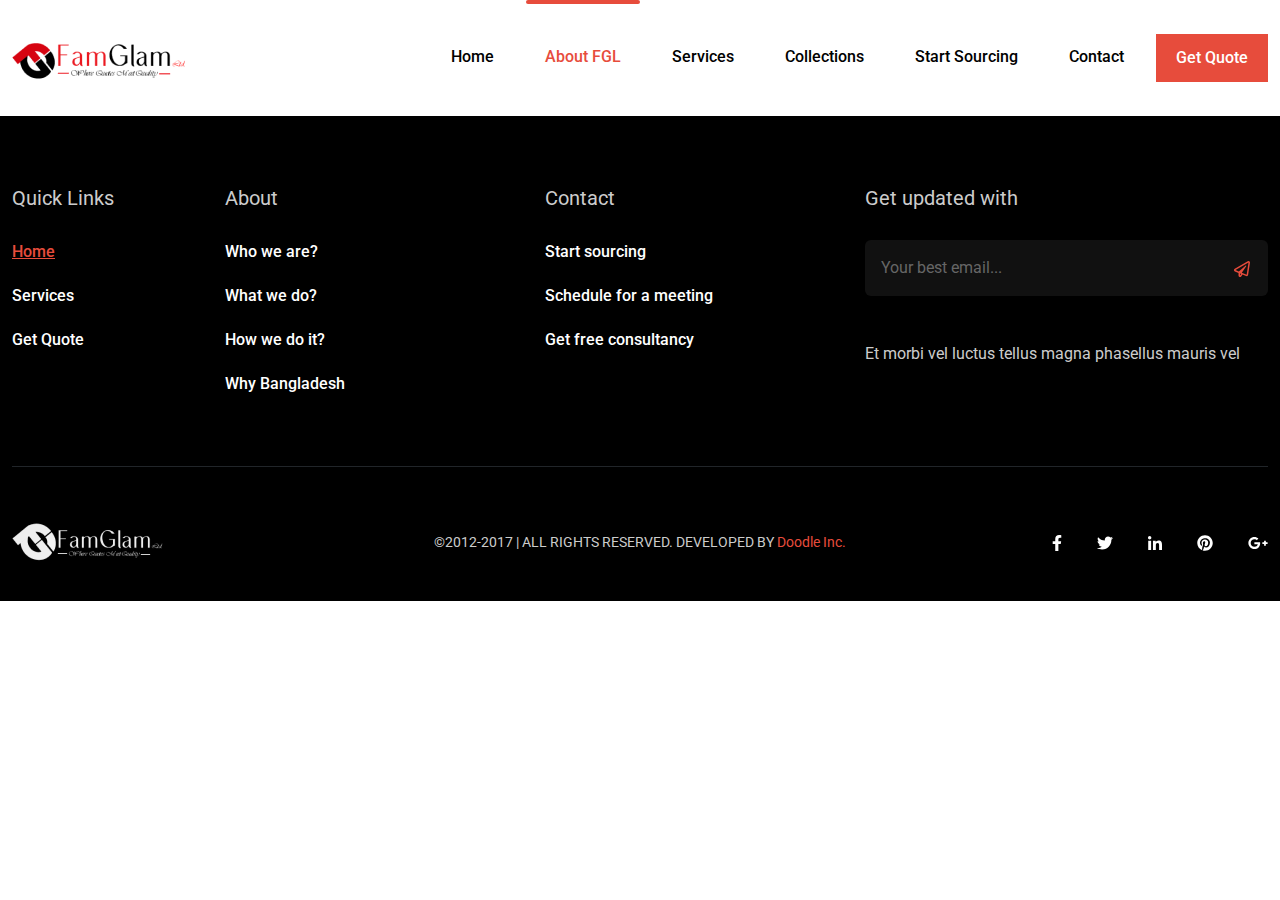
==== commit 5b2e5eb2: "update" ====
--- a/pages/about.html
+++ b/pages/about.html
@@ -16,15 +16,11 @@
   </head>
   <body>
     <div class="main">
-      <!-- preloader -->
-      <div class="preloader"></div>
-      <!-- preloader -->
-
       <!-- header -->
       <header>
         <nav class="navbar navbar-expand-lg">
           <div class="container-fluid">
-            <a class="navbar-brand" href="#">
+            <a class="navbar-brand" href="./../index.html">
               <img src="./../assets/images/logo.png" class="img-fluid" alt="" />
             </a>
             <span class="mob-nav">
@@ -49,7 +45,7 @@
                   >
                 </li>
                 <li class="nav-item active">
-                  <a class="nav-link " href="#">About FGL</a>
+                  <a class="nav-link" href="#">About FGL</a>
                 </li>
                 <li class="nav-item">
                   <a class="nav-link" href="./services.html">Services</a>
@@ -79,38 +75,38 @@
       <footer>
         <div class="container-fluid">
           <div class="row">
-            <div class="col-lg-2">
+            <div class="col-lg-2 col-md-6 col-sm-6">
               <h4>Quick Links</h4>
               <ul>
                 <li>
-                  <a href="#" class="active">Home</a>
-                </li>
-                <li>
-                  <a href="#">Services</a>
-                </li>
-                <li>
-                  <a href="#">Get Quote</a>
-                </li>
-              </ul>
-            </div>
-            <div class="col-lg-3">
+                  <a href="./../index.html" class="active">Home</a>
+                </li>
+                <li>
+                  <a href="./services.html">Services</a>
+                </li>
+                <li>
+                  <a href="./get-quote.html">Get Quote</a>
+                </li>
+              </ul>
+            </div>
+            <div class="col-lg-3 col-md-6 col-sm-6">
               <h4>About</h4>
               <ul>
                 <li>
-                  <a href="#">Who we are?</a>
-                </li>
-                <li>
-                  <a href="#">What we do?</a>
-                </li>
-                <li>
-                  <a href="#">How we do it?</a>
+                  <a href="./who-we-are.html">Who we are?</a>
+                </li>
+                <li>
+                  <a href="./what-we-do.html">What we do?</a>
+                </li>
+                <li>
+                  <a href="./what-we-do-it.html">How we do it?</a>
                 </li>
                 <li>
                   <a href="#">Why Bangladesh </a>
                 </li>
               </ul>
             </div>
-            <div class="col-lg-3">
+            <div class="col-lg-3 col-md-6 col-sm-6">
               <h4>Contact</h4>
               <ul>
                 <li>
@@ -124,7 +120,7 @@
                 </li>
               </ul>
             </div>
-            <div class="col-lg-4">
+            <div class="col-lg-4 col-md-6 col-sm-6">
               <h4>Get updated with</h4>
               <form action="#" id="emailForm">
                 <div class="form-col">
@@ -153,27 +149,29 @@
               </form>
               <p>Et morbi vel luctus tellus magna phasellus mauris vel</p>
             </div>
-            <hr />
+            <div class="col-12">
+              <hr />
+            </div>
           </div>
         </div>
       </footer>
       <div class="tiny-footer">
         <div class="container-fluid">
           <div class="row align-items-center">
-            <div class="col-lg-3">
+            <div class="col-lg-3 col-md-3 col-12">
               <img
                 src="./../assets/images/footer-logo.png"
                 class="img-fluid"
                 alt=""
               />
             </div>
-            <div class="col-lg-6">
+            <div class="col-lg-6 col-md-9 col-12">
               <p>
                 &copy;2012-2017 | ALL RIGHTS RESERVED. DEVELOPED BY
-                <a href="https://www.thedoodleinc.com/">Doodle Inc</a>.
+                <a href="https://www.thedoodleinc.com/">Doodle Inc.</a>
               </p>
             </div>
-            <div class="col-lg-3">
+            <div class="col-lg-3 col-12">
               <ul>
                 <li>
                   <a href="#"
--- a/assets/css/style.css
+++ b/assets/css/style.css
@@ -366,7 +366,7 @@
 }
 .our-buyer .swiper .swiper-slide .swiper-button-next {
   top: 50%;
-  left: -3.5rem;
+  left: -70px;
   right: auto;
   max-width: 100px;
   max-height: 100px;
@@ -378,11 +378,11 @@
   -moz-border-radius: 50%;
   -ms-border-radius: 50%;
   -o-border-radius: 50%;
-  transform: translate(0rem, -50%);
-  -webkit-transform: translate(0rem, -50%);
-  -moz-transform: translate(0rem, -50%);
-  -ms-transform: translate(0rem, -50%);
-  -o-transform: translate(0rem, -50%);
+  transform: translate(0%, -50%);
+  -webkit-transform: translate(0%, -50%);
+  -moz-transform: translate(0%, -50%);
+  -ms-transform: translate(0%, -50%);
+  -o-transform: translate(0%, -50%);
   padding: 0;
   margin: 0;
 }
@@ -534,6 +534,10 @@
   max-height: 441px;
   height: 100%;
   position: relative;
+}
+.we-develop .swiper .img img {
+  width: 100%;
+  height: 100%;
 }
 .we-develop .swiper .img .overlay {
   position: absolute;
@@ -860,6 +864,9 @@
 /* brands */
 
 /* inquiry */
+.inquiry {
+  margin-bottom: 165px;
+}
 .inquiry .container-fluid {
   background: #f7f7f7;
   text-align: center;
@@ -909,6 +916,8 @@
 /* common-bg */
 .common-bg {
   overflow: hidden;
+  max-height: 700px;
+  height: 100%;
 }
 /* common-bg */
 /* multi-step-form */
@@ -1098,6 +1107,8 @@
   background-position: center;
   background-repeat: no-repeat;
   background-size: cover;
+  padding-top: 60px;
+  padding-bottom: 125px;
 }
 .contact-form h2 {
   color: #000;
@@ -1118,6 +1129,118 @@
 .contact-form form {
   max-width: 702px;
 }
+.contact-form .contact-form {
+  color: #000;
+  font-size: 16px;
+  font-style: normal;
+  font-weight: 700;
+  line-height: normal;
+}
+.contact-form .form-control {
+  color: #000;
+  font-size: 16px;
+  font-style: normal;
+  font-weight: 400;
+  line-height: normal;
+}
+.contact-form .form-control::placeholder {
+  color: #aaa;
+}
+.contact-form .btn {
+  background: #e74c3c;
+  color: #fff;
+  text-align: center;
+  font-size: 16px;
+  font-style: normal;
+  font-weight: 500;
+  line-height: normal;
+  width: 100%;
+  padding-top: 16px;
+  padding-bottom: 16px;
+  border-radius: 0;
+  -webkit-border-radius: 0;
+  -moz-border-radius: 0;
+  -ms-border-radius: 0;
+  -o-border-radius: 0;
+}
+.contact-info {
+  margin-top: 165px;
+  margin-bottom: 165px;
+}
+.contact-info .img img {
+  width: 100%;
+}
+.contact-info .icon {
+  margin-bottom: 15px;
+}
+.contact-info h4 {
+  color: #000;
+  font-size: 18px;
+  font-style: normal;
+  font-weight: 700;
+  line-height: 29px; /* 161.111% */
+  margin-bottom: 6px;
+}
+.contact-info p {
+  color: #666;
+  font-size: 16px;
+  font-style: normal;
+  font-weight: 400;
+  line-height: 29px; /* 181.25% */
+  max-width: 286px;
+  margin-bottom: 53px;
+}
+.contact-info .box-contact {
+  border: 1px solid #e74c3c;
+  background: #fff;
+  padding: 43px 35px;
+  display: flex;
+  align-items: center;
+  justify-content: space-between;
+  margin-bottom: 20px;
+}
+.contact-info .box-contact span h3 {
+  color: #000;
+  font-size: 20px;
+  font-style: normal;
+  font-weight: 700;
+  line-height: 29px; /* 145% */
+  margin-bottom: 8px;
+}
+.contact-info .box-contact span p {
+  color: #666;
+  font-family: Roboto;
+  font-size: 16px;
+  font-style: normal;
+  font-weight: 400;
+  line-height: 29px; /* 181.25% */
+  margin-bottom: 0;
+  max-width: 100%;
+}
+.contact-info .box-contact a {
+  background: #e74c3c;
+  color: #fff;
+  text-align: center;
+  font-size: 16px;
+  font-style: normal;
+  font-weight: 500;
+  line-height: normal;
+  padding: 11px 21px;
+}
+.contact-info .box-contact.bg {
+  background: #e74c3c;
+}
+.contact-info .box-contact.bg span h3 {
+  color: #fff;
+}
+.contact-info .box-contact.bg span p {
+  color: #fff;
+}
+.contact-info .box-contact.bg a {
+  background: #fff;
+  color: var(--color);
+}
+
 .drop-zone {
   max-width: 702px;
   height: 75px;
@@ -1167,19 +1290,673 @@
   text-align: center;
 }
 
-.contact-form {
-}
-.contact-form {
-}
-.contact-form {
-}
-.contact-form {
-}
-.contact-form {
-}
-.contact-form {
-}
 /* contact */
+
+/* inquery form */
+.multi-step-form {
+}
+.multi-step-form {
+}
+.multi-step-form {
+}
+.multi-step-form {
+}
+.multi-step-form {
+}
+.multi-step-form {
+}
+.multi-step-form {
+}
+.multi-step-form {
+}
+.multi-step-form {
+}
+.multi-step-form {
+}
+.multi-step-form {
+}
+.multi-step-form {
+}
+.multi-step-form {
+}
+.multi-step-form {
+}
+.multi-step-form {
+}
+.multi-step-form {
+}
+.multi-step-form {
+}
+#multistepsform {
+  width: 400px;
+  margin: 50px auto;
+  text-align: center;
+  position: relative;
+}
+#multistepsform fieldset {
+  background: white;
+  border: 0 none;
+  border-radius: 3px;
+  box-shadow: 0 0 15px 1px rgba(0, 0, 0, 0.4);
+  padding: 20px 30px;
+  box-sizing: border-box;
+  width: 80%;
+  margin: 0 10%;
+  position: relative;
+}
+#multistepsform fieldset:not(:first-of-type) {
+  display: none;
+}
+#multistepsform input,
+#multistepsform textarea {
+  padding: 15px;
+  border: 1px solid #ccc;
+  border-radius: 3px;
+  margin-bottom: 10px;
+  width: 100%;
+  box-sizing: border-box;
+  font-family: montserrat;
+  color: #2c3e50;
+  font-size: 13px;
+}
+#multistepsform input:focus,
+#multistepsform textarea:focus {
+  border-color: #679b9b;
+  outline: none;
+  color: #637373;
+}
+#multistepsform .action-button {
+  width: 100px;
+  background: #ff9a76;
+  font-weight: bold;
+  color: #fff;
+  transition: 150ms;
+  border: 0 none;
+  border-radius: 1px;
+  cursor: pointer;
+  padding: 10px 5px;
+  margin: 10px 5px;
+}
+#multistepsform .action-button:hover,
+#multistepsform .action-button:focus {
+  box-shadow: 0 0 0 2px #f08a5d, 0 0 0 3px #ff976;
+  color: #fff;
+}
+#multistepsform .fs-title {
+  font-size: 15px;
+  text-transform: uppercase;
+  color: #2c3e50;
+  margin-bottom: 10px;
+}
+#multistepsform .fs-subtitle {
+  font-weight: normal;
+  font-size: 13px;
+  color: #666;
+  margin-bottom: 20px;
+}
+#multistepsform #progressbar {
+  margin-bottom: 30px;
+  overflow: hidden;
+  counter-reset: step;
+}
+#multistepsform #progressbar li {
+  list-style-type: none;
+  color: #679b9b;
+  text-transform: uppercase;
+  font-size: 9px;
+  width: 33.33%;
+  float: left;
+  position: relative;
+}
+#multistepsform #progressbar li:before {
+  content: counter(step);
+  counter-increment: step;
+  width: 20px;
+  line-height: 20px;
+  display: block;
+  font-size: 10px;
+  color: #fff;
+  background: #679b9b;
+  border-radius: 3px;
+  margin: 0 auto 5px auto;
+}
+#multistepsform #progressbar li:after {
+  content: "";
+  width: 100%;
+  height: 2px;
+  background: #679b9b;
+  position: absolute;
+  left: -50%;
+  top: 9px;
+  z-index: -1;
+}
+#multistepsform #progressbar li:first-child:after {
+  content: none;
+}
+#multistepsform #progressbar li.active {
+  color: #ff9a76;
+}
+#multistepsform #progressbar li.active:before,
+#multistepsform #progressbar li.active:after {
+  background: #ff9a76;
+  color: white;
+}
+/* inquery form */
+
+/* blog page */
+.blog-section {
+  background: url("./../images/common-bg.png");
+  background-position: center;
+  background-repeat: no-repeat;
+  background-size: cover;
+  padding-top: 12rem;
+}
+.blog-section h2 {
+  color: #000;
+  font-size: 38px;
+  font-style: normal;
+  font-weight: 700;
+  line-height: 58px; /* 152.632% */
+  margin-bottom: 16px;
+}
+.blog-section p {
+  color: #666;
+  font-family: Roboto;
+  font-size: 16px;
+  font-style: normal;
+  font-weight: 400;
+  line-height: 29px; /* 181.25% */
+  max-width: 702px;
+  margin-bottom: 60px;
+}
+.blog-section .custom-flex {
+  display: flex;
+  align-items: center;
+  justify-content: flex-start;
+  gap: 30px;
+}
+.blog-section .custom-flex .content h4 {
+  color: #000;
+  font-size: 18px;
+  font-style: normal;
+  font-weight: 700;
+  line-height: 29px; /* 161.111% */
+}
+.blog-section .custom-flex .content p {
+  color: #666;
+  font-size: 16px;
+  font-style: normal;
+  font-weight: 400;
+  line-height: 29px; /* 181.25% */
+  margin-bottom: 0;
+}
+
+/* blog page */
+
+/* collection page */
+/* collection-hero */
+.collection-hero {
+  background: url("./../images/common-bg.png");
+  background-position: center;
+  background-repeat: no-repeat;
+  background-size: cover;
+  margin-bottom: 166px;
+  padding-top: 12rem;
+}
+.collection-hero .title {
+  color: #000;
+  text-align: center;
+  font-size: 38px;
+  font-style: normal;
+  font-weight: 700;
+  line-height: 58px; /* 152.632% */
+  margin-bottom: 30px;
+}
+.collection-hero .desc {
+  color: #666;
+  text-align: center;
+  font-size: 16px;
+  font-style: normal;
+  font-weight: 400;
+  line-height: 29px; /* 181.25% */
+  max-width: 688px;
+  margin: 0 auto 70px;
+}
+.collection-hero .custom-flex {
+  display: flex;
+  align-items: center;
+  justify-content: center;
+  gap: 17px;
+}
+.collection-hero .custom-flex > div {
+  flex: 1 1 auto;
+}
+.collection-hero .custom-flex .logo {
+  max-width: 92px;
+  width: 100%;
+  height: 100%;
+  max-height: 100px;
+  min-height: 100px;
+  display: flex;
+  align-items: center;
+  justify-content: center;
+  border: 2px solid rgba(231, 76, 60, 0.1);
+}
+.collection-hero .content p {
+  max-width: 300px;
+}
+/* collection-hero */
+/* collection-part */
+.collection-part {
+  margin-bottom: 60px;
+}
+.collection-part h2 {
+  color: #000;
+  font-size: 38px;
+  font-style: normal;
+  font-weight: 700;
+  line-height: 58px; /* 152.632% */
+  margin-bottom: 16px;
+}
+.collection-part p {
+  color: #666;
+  font-size: 16px;
+  font-style: normal;
+  font-weight: 400;
+  line-height: 29px; /* 181.25% */
+  margin-bottom: 60px;
+}
+.collection-part .side-nav {
+  border: 1.5px solid #eee;
+  background: #fff;
+  padding: 40px 35px;
+}
+.collection-part .side-nav h5 {
+  color: #000;
+  font-size: 20px;
+  font-style: normal;
+  font-weight: 700;
+  line-height: 29px; /* 145% */
+  margin-bottom: 45px;
+}
+
+.collection-part .side-nav .accordion .accordion-item {
+  border-top: 0px;
+  border-left: 0px;
+  border-right: 0px;
+}
+
+.collection-part .side-nav .accordion .accordion-item:last-child {
+  border-bottom: 0px;
+}
+.collection-part .side-nav .accordion .accordion-item .accordion-header {
+  margin-bottom: 0;
+}
+.collection-part
+  .side-nav
+  .accordion
+  .accordion-item
+  .accordion-header
+  .accordion-button {
+  background-color: transparent;
+  /* padding: 0; */
+  display: flex;
+  align-items: center;
+  gap: 16px;
+  color: #000;
+  font-size: 16px;
+  font-style: normal;
+  font-weight: 500;
+  line-height: normal;
+}
+.collection-part
+  .side-nav
+  .accordion
+  .accordion-item
+  .accordion-header
+  .accordion-button:focus {
+  border: 0;
+  box-shadow: none;
+  outline: none;
+}
+.collection-part .side-nav .accordion-collapse ul {
+  display: flex;
+  align-items: flex-start;
+  justify-content: center;
+  flex-direction: column;
+  gap: 45px;
+}
+.collection-part .side-nav .accordion-collapse ul li a {
+  display: flex;
+  align-items: center;
+  justify-content: center;
+  gap: 16px;
+  color: #000;
+  font-size: 16px;
+  font-style: normal;
+  font-weight: 500;
+  line-height: normal;
+  transition: all linear 0.3s;
+}
+.collection-part .side-nav .accordion-collapse ul li:hover a,
+.collection-part .side-nav .accordion-collapse ul li.active a,
+.collection-part .side-nav .accordion-collapse ul li:hover a svg path,
+.collection-part .side-nav .accordion-collapse ul li.active a svg path {
+  color: var(--color);
+  fill: var(--color);
+  transition: all linear 0.3s;
+  -webkit-transition: all linear 0.3s;
+  -moz-transition: all linear 0.3s;
+  -ms-transition: all linear 0.3s;
+  -o-transition: all linear 0.3s;
+}
+.collection-part .side-nav .accordion-button:not(.collapsed)::after {
+  background-image: var(--bs-accordion-btn-icon);
+}
+
+.collection-part .img {
+  max-height: 433px;
+  position: relative;
+  margin-bottom: 27px;
+}
+.collection-part .img img {
+  width: 100%;
+  max-height: 433px;
+  height: 100%;
+}
+.collection-part .img .price {
+  position: absolute;
+  top: 1rem;
+  right: 1rem;
+  background-color: var(--color);
+  color: #fff;
+  text-align: center;
+  font-size: 14px;
+  font-style: normal;
+  font-weight: 500;
+  line-height: normal;
+  padding: 12px 14px;
+}
+.collection-part .img .overlay {
+  position: absolute;
+  top: 0;
+  left: 0;
+  width: 100%;
+  height: 100%;
+  background-color: rgba(255, 255, 255, 0.8);
+  visibility: hidden;
+  opacity: 0;
+  transition: all linear 0.3s;
+  -webkit-transition: all linear 0.3s;
+  -moz-transition: all linear 0.3s;
+  -ms-transition: all linear 0.3s;
+  -o-transition: all linear 0.3s;
+  display: flex;
+  align-items: flex-end;
+  justify-content: center;
+  padding-bottom: 14px;
+}
+.collection-part .col-lg-4:hover .img .overlay {
+  position: absolute;
+  top: 0;
+  left: 0;
+  width: 100%;
+  height: 100%;
+  background-color: rgba(255, 255, 255, 0.8);
+  visibility: visible;
+  opacity: 1;
+  transition: all linear 0.3s;
+  -webkit-transition: all linear 0.3s;
+  -moz-transition: all linear 0.3s;
+  -ms-transition: all linear 0.3s;
+  -o-transition: all linear 0.3s;
+}
+.collection-part .img .overlay ul {
+  display: flex;
+  align-items: center;
+  justify-content: center;
+  gap: 12px;
+  max-width: 178px;
+}
+.collection-part .img .overlay ul li {
+  flex: 0 0 auto;
+}
+.collection-part .img .overlay ul li button {
+  background-color: #fff;
+  max-width: 83px;
+  max-height: 53px;
+  min-width: 83px;
+  min-height: 53px;
+  width: 100%;
+  height: 100%;
+  border: 0;
+  box-shadow: none;
+  outline: none;
+}
+.collection-part .description {
+  display: flex;
+  align-items: center;
+  justify-content: space-between;
+  padding-bottom: 70px;
+}
+.collection-part .description .style {
+  color: #000;
+  font-size: 16px;
+  font-style: normal;
+  font-weight: 500;
+  line-height: normal;
+  margin-bottom: 0;
+  /* margin-bottom: 70px; */
+}
+.collection-part .description .qtty {
+  color: #666;
+  font-size: 16px;
+  font-style: normal;
+  font-weight: 400;
+  line-height: normal;
+  margin-bottom: 0;
+  /* margin-bottom: 70px; */
+}
+.collection-part nav .pagination {
+  align-items: center;
+  justify-content: flex-end;
+  gap: 15px;
+}
+.collection-part nav .pagination .page-link {
+  background-color: transparent;
+  border: 1px solid transparent;
+  width: 32px;
+  height: 35px;
+  color: #999;
+
+  text-align: center;
+  font-size: 16px;
+  font-style: normal;
+  font-weight: 700;
+  line-height: normal;
+  border-radius: 0;
+  -webkit-border-radius: 0;
+  -moz-border-radius: 0;
+  -ms-border-radius: 0;
+  -o-border-radius: 0;
+}
+.collection-part nav .pagination .page-item.active .page-link {
+  border: 1px solid var(--color);
+  color: #e74c3c;
+}
+
+.collectionFilterResult div {
+  border: grey 1px solid;
+  width: 100px;
+  text-align: center;
+  background-color: black;
+  color: white;
+  float: left;
+  transition: all 0.5s ease;
+}
+
+.hidden {
+  display: none;
+}
+/* collection-part */
+/* collection page */
+
+/* who we are */
+.whoWeAre {
+  background: url("./../images/common-bg.png");
+  background-position: center;
+  background-repeat: no-repeat;
+  background-size: cover;
+  margin-bottom: 166px;
+  padding-top: 12rem;
+}
+.whoWeAre .title {
+  color: #000;
+  text-align: center;
+  font-size: 38px;
+  font-style: normal;
+  font-weight: 700;
+  line-height: 58px; /* 152.632% */
+  margin-bottom: 30px;
+}
+.whoWeAre .desc {
+  color: #666;
+  text-align: center;
+  font-size: 16px;
+  font-style: normal;
+  font-weight: 400;
+  line-height: 29px; /* 181.25% */
+  max-width: 984px;
+  margin: 0 auto 45px;
+}
+.whoWeAre a {
+  background: #e74c3c;
+  color: #fff;
+  text-align: center;
+  font-size: 16px;
+  font-style: normal;
+  font-weight: 500;
+  line-height: normal;
+  padding: 15px 26px;
+  margin-bottom: 61px;
+  display: inline-block;
+}
+.whoWeAre .custom-flex {
+  display: flex;
+  align-items: center;
+  justify-content: center;
+  gap: 17px;
+}
+.whoWeAre .custom-flex > div {
+  flex: 1 1 auto;
+}
+.whoWeAre .custom-flex .logo {
+  max-width: 92px;
+  width: 100%;
+  height: 100%;
+  max-height: 100px;
+  min-height: 100px;
+  display: flex;
+  align-items: center;
+  justify-content: center;
+  border: 2px solid rgba(231, 76, 60, 0.1);
+}
+.whoWeAre .content p {
+  max-width: 300px;
+}
+/* who we are */
+
+/* mission vission */
+.mission-vission {
+  margin-bottom: 165px;
+}
+.mission-vission h4 {
+  color: #000;
+  font-size: 30px;
+  font-style: normal;
+  font-weight: 700;
+  line-height: 29px; /* 96.667% */
+}
+.mission-vission p {
+  color: #666;
+  font-size: 16px;
+  font-style: normal;
+  font-weight: 400;
+  line-height: 29px; /* 181.25% */
+  max-width: 668px;
+  margin-bottom: 68px;
+}
+.mission-vission .img img {
+  width: 100%;
+}
+
+/* mission vission */
+
+/* we serve */
+.weServe {
+  margin-bottom: 165px;
+}
+.weServe h2 {
+  color: #000;
+  text-align: center;
+  font-size: 38px;
+  font-style: normal;
+  font-weight: 700;
+  line-height: 58px; /* 152.632% */
+  margin-bottom: 16px;
+}
+.weServe p {
+  color: #666;
+  text-align: center;
+  font-size: 16px;
+  font-style: normal;
+  font-weight: 400;
+  line-height: 29px; /* 181.25% */
+  margin-bottom: 60px;
+}
+.weServe .box {
+  border: 1px solid #e74c3c;
+  display: flex;
+  align-items: center;
+  justify-content: center;
+  flex-direction: column;
+  max-height: 382px;
+  min-height: 382px;
+  height: 100%;
+}
+.weServe .box.bg {
+  background: #e74c3c;
+}
+.weServe .box h4 {
+  color: #000;
+  text-align: center;
+  font-size: 20px;
+  font-style: normal;
+  font-weight: 700;
+  line-height: 29px; /* 145% */
+  margin-bottom: 27px;
+}
+.weServe .box p {
+  color: #666;
+  text-align: center;
+  font-size: 16px;
+  font-style: normal;
+  font-weight: 400;
+  line-height: 29px; /* 181.25% */
+  margin-bottom: 0;
+  max-width: 258px;
+  margin: 0 auto;
+}
+.weServe .box.bg h4 {
+  color: #fff;
+}
+.weServe .box.bg p {
+  color: #fff;
+}
+
+/* we serve */
+
+/*  */
 
 /* footer */
 footer {
@@ -1323,6 +2100,13 @@
     text-align: center;
   }
   /* who-we-are */
+  /* our-buyer */
+  .our-buyer .swiper .swiper-slide .swiper-button-next {
+    left: -3.4rem;
+    max-width: 80px;
+    max-height: 80px;
+  }
+  /* our-buyer */
 }
 @media (min-width: 769px) and (max-width: 991px) {
   /* header */
@@ -1603,6 +2387,9 @@
   }
   /* brands */
   /* inquiry */
+  .inquiry {
+    margin-bottom: 60px;
+  }
   .inquiry .container-fluid {
     padding-top: 60px;
     padding-bottom: 60px;
@@ -1623,6 +2410,138 @@
   }
   /* inquiry */
   /* home */
+  /* contact-form */
+  .contact-info {
+    margin-top: 60px;
+    margin-bottom: 60px;
+  }
+  .contact-form {
+    background-position: right;
+  }
+  .contact-form h2 {
+    text-align: center;
+    font-size: 28px;
+    line-height: 40px;
+  }
+  .contact-form p {
+    text-align: center;
+    font-size: 14px;
+    line-height: 21px;
+  }
+  .contact-form form {
+    margin: 0 auto;
+  }
+  .drop-zone {
+    font-size: 15px;
+  }
+  .contact-info .img {
+    margin-bottom: 30px;
+  }
+  .contact-info .img img {
+    max-height: 300px;
+  }
+  /* contact-form */
+  /* blog-section */
+  .blog-section {
+    padding-top: 6rem;
+  }
+  .blog-section h2 {
+    font-size: 28px;
+    line-height: 40px;
+  }
+  .blog-section p {
+    font-size: 14px;
+    line-height: 21px;
+  }
+  .blog-section .col-lg-6:nth-child(odd) .custom-flex {
+    flex-direction: row-reverse;
+  }
+  /* blog-section */
+
+  /* .collection-hero */
+  .collection-hero {
+    padding-top: 6rem;
+    margin-bottom: 66px;
+  }
+  .collection-hero .title {
+    font-size: 25px;
+    line-height: 39px;
+  }
+  .collection-hero .desc {
+    font-size: 16px;
+    line-height: 29px;
+  }
+  .collection-hero .custom-flex {
+    flex-direction: column;
+  }
+  .collection-hero .custom-flex .content {
+    text-align: center;
+    margin-bottom: 25px;
+  }
+  /* .collection-hero */
+
+  /* collection-part */
+  .collection-part .event-type-select {
+    border: 0px;
+    outline: 0;
+  }
+  .collectionFilterResult div {
+    border: grey 1px solid;
+    width: 100px;
+    text-align: center;
+    background-color: transparent !important;
+    color: #000;
+    float: left;
+    transition: all 0.5s ease;
+    outline: 0;
+  }
+  .collection-part .collectionFilterResult div select {
+    border: grey 1px solid;
+    width: 100px;
+    text-align: center;
+    background-color: transparent !important;
+    color: #000;
+    float: left;
+    transition: all 0.5s ease;
+    outline: 0;
+  }
+  .collection-part p {
+    font-size: 16px;
+    line-height: 29px;
+    margin-top: 11px;
+    margin-bottom: 40px;
+  }
+  .collection-part nav .pagination {
+    justify-content: center;
+  }
+  /* collection-part */
+
+  /* who we are */
+  .whoWeAre {
+    padding-top: 6rem;
+    margin-bottom: 66px;
+  }
+  .whoWeAre .custom-flex {
+    flex-direction: column;
+  }
+  .whoWeAre .custom-flex .content {
+    text-align: center;
+    margin-bottom: 25px;
+  }
+  .mission-vission {
+    margin-bottom: 65px;
+  }
+  .mission-vission h4 {
+    text-align: center;
+  }
+  .mission-vission p {
+    max-width: 100%;
+    text-align: center;
+  }
+  .weServe {
+    margin-bottom: 65px;
+  }
+  /* who we are */
 
   /* footer */
   footer h4 {
@@ -1960,6 +2879,9 @@
   /* brands */
 
   /* inquiry */
+  .inquiry {
+    margin-bottom: 60px;
+  }
   .inquiry .container-fluid {
     padding-top: 60px;
     padding-bottom: 60px;
@@ -1981,6 +2903,190 @@
   /* inquiry */
   /* home */
 
+  /* contact-form */
+  .contact-info {
+    margin-top: 60px;
+    margin-bottom: 60px;
+  }
+  .contact-form {
+    background-position: right;
+  }
+  .contact-form h2 {
+    text-align: center;
+    font-size: 28px;
+    line-height: 40px;
+  }
+  .contact-form p {
+    text-align: center;
+    font-size: 14px;
+    line-height: 21px;
+  }
+  .contact-form form {
+    margin: 0 auto;
+  }
+  .contact-info .img {
+    margin-bottom: 30px;
+  }
+  .contact-info .img img {
+    max-height: 300px;
+  }
+  .drop-zone {
+    font-size: 15px;
+  }
+  .contact-info .box-contact {
+    justify-content: center;
+    flex-direction: column;
+    gap: 20px;
+  }
+  .contact-info .box-contact span h3 {
+    text-align: center;
+  }
+  .contact-info .box-contact span p {
+    text-align: center;
+  }
+  /* contact-form */
+
+  /* blog-section */
+  .blog-section {
+    padding-top: 6rem;
+  }
+  .blog-section h2 {
+    font-size: 24px;
+    line-height: 12px;
+  }
+  .blog-section p {
+    font-size: 14px;
+    line-height: 21px;
+  }
+  .blog-section .col-lg-6:nth-child(odd) .custom-flex {
+    flex-direction: row-reverse;
+  }
+
+  /* blog-section */
+
+  /* .collection-hero */
+  .collection-hero {
+    padding-top: 6rem;
+    margin-bottom: 66px;
+  }
+  .collection-hero .title {
+    font-size: 25px;
+    line-height: 39px;
+  }
+  .collection-hero .desc {
+    font-size: 16px;
+    line-height: 29px;
+  }
+  .collection-hero .custom-flex {
+    flex-direction: column;
+  }
+  .collection-hero .custom-flex .content {
+    text-align: center;
+    margin-bottom: 25px;
+  }
+  /* .collection-hero */
+
+  /* collection-part */
+  .collection-part .event-type-select {
+    border: 0px;
+    outline: 0;
+  }
+  .collectionFilterResult div {
+    border: grey 1px solid;
+    width: 100px;
+    text-align: center;
+    background-color: transparent !important;
+    color: #000;
+    float: left;
+    transition: all 0.5s ease;
+    outline: 0;
+  }
+  .collection-part .collectionFilterResult div select {
+    border: grey 1px solid;
+    width: 100px;
+    text-align: center;
+    background-color: transparent !important;
+    color: #000;
+    float: left;
+    transition: all 0.5s ease;
+    outline: 0;
+  }
+  .collection-part p {
+    font-size: 16px;
+    line-height: 29px;
+    margin-top: 11px;
+    margin-bottom: 40px;
+  }
+  .collection-part nav .pagination {
+    justify-content: center;
+  }
+  /* collection-part */
+
+  /* who we are */
+  .whoWeAre {
+    padding-top: 6rem;
+    margin-bottom: 66px;
+  }
+  .whoWeAre .title {
+    font-size: 28px;
+    line-height: 30px;
+  }
+  .whoWeAre .desc {
+    font-size: 14px;
+    line-height: 24px;
+  }
+  .whoWeAre a {
+    font-size: 14px;
+  }
+  .whoWeAre .custom-flex {
+    flex-direction: column;
+  }
+  .whoWeAre .custom-flex .content {
+    text-align: center;
+    margin-bottom: 25px;
+  }
+  .whoWeAre .custom-flex .content h4 {
+    font-size: 24px;
+    line-height: 30px;
+  }
+  .whoWeAre .custom-flex .content p {
+    font-size: 14px;
+    line-height: 24px;
+  }
+  .mission-vission {
+    margin-bottom: 65px;
+  }
+  .mission-vission h4 {
+    text-align: center;
+    font-size: 28px;
+    line-height: 30px;
+  }
+  .mission-vission p {
+    font-size: 14px;
+    line-height: 24px;
+    max-width: 100%;
+    text-align: center;
+  }
+  .mission-vission .img img {
+    max-height: 500px;
+  }
+  .weServe {
+    margin-bottom: 65px;
+  }
+  .weServe h2 {
+    font-size: 28px;
+    line-height: 30px;
+  }
+  .weServe p {
+    font-size: 14px;
+    line-height: 24px;
+    margin-bottom: 30px;
+  }
+  .weServe .box {
+    min-height: 282px;
+  }
+  /* who we are */
+
   /* footer */
   footer h4 {
     margin-top: 20px;
@@ -2037,6 +3143,18 @@
   /* world */
 
   /* home */
+  /* blog-section */
+  .blog-section .col-lg-6 .custom-flex {
+    flex-direction: column !important;
+  }
+  .blog-section .col-lg-6 .custom-flex div {
+    width: 100%;
+  }
+  .blog-section .col-lg-6 .custom-flex .img img {
+    width: 100%;
+    object-fit: cover;
+  }
+  /* blog-section */
 
   /* footer */
   footer {
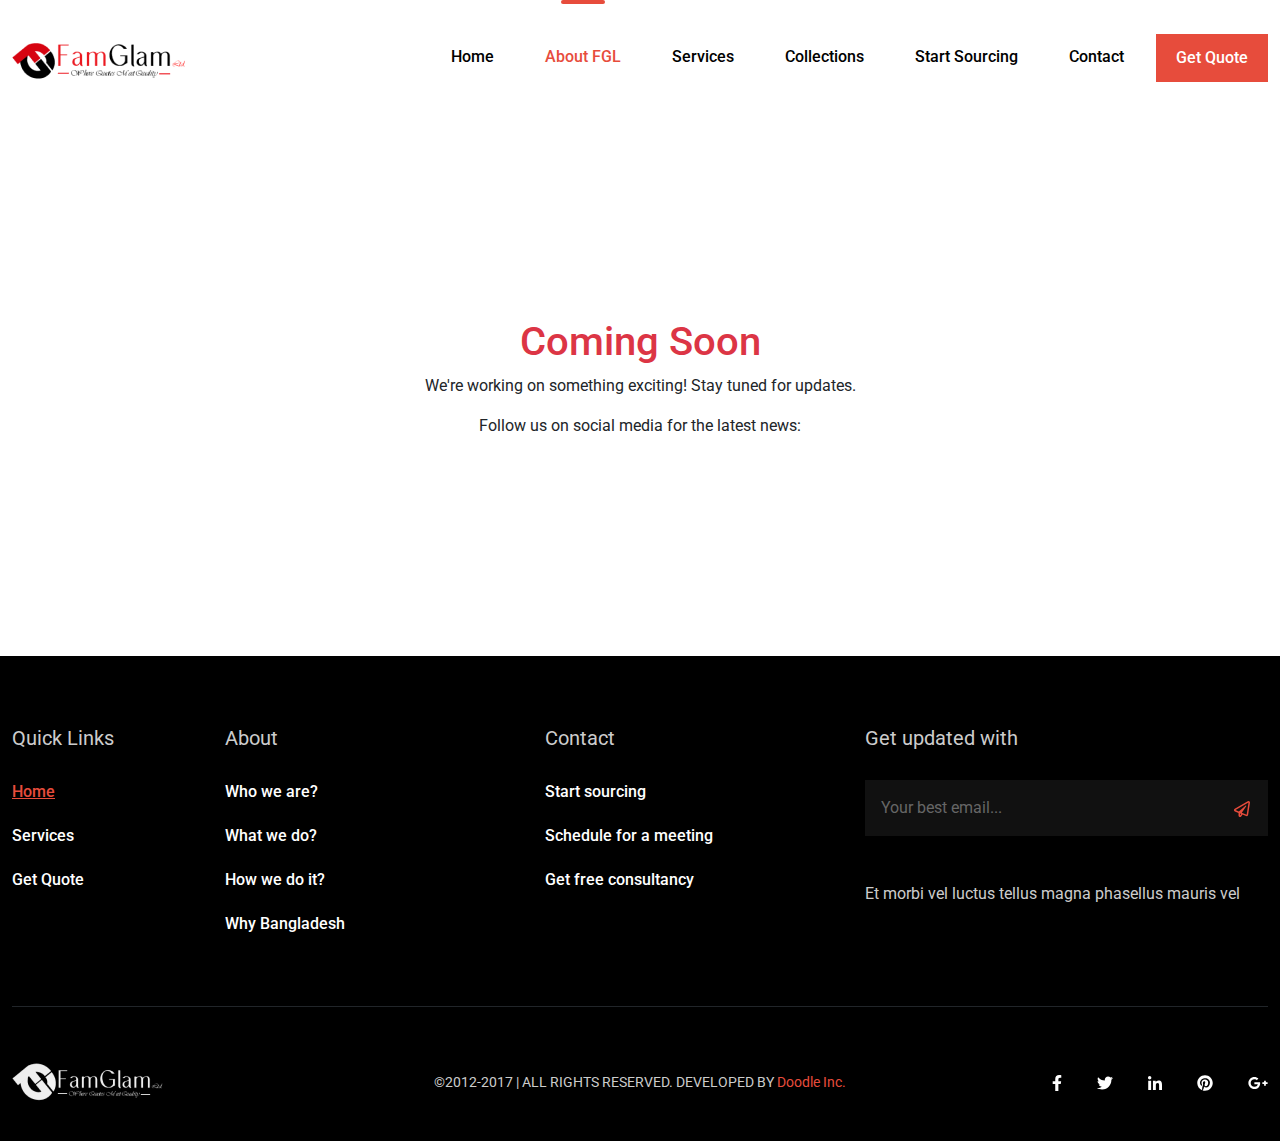
==== commit 4b379687: "update" ====
--- a/pages/about.html
+++ b/pages/about.html
@@ -6,7 +6,7 @@
     <title>FamGlam</title>
     <link
       rel="shortcut icon"
-      href="./assets/images/icon.png"
+      href="./../assets/images/icon.png"
       type="image/x-icon"
     />
     <!-- bootstrap 5.2.3 -->
@@ -70,7 +70,18 @@
         </nav>
       </header>
       <!-- header -->
-
+      <div class="container-fluid">
+        <div class="row">
+          <div
+            class="col-12 text-center d-flex align-items-center flex-column justify-content-center"
+            style="height: 60vh"
+          >
+            <h1 class="text-danger">Coming Soon</h1>
+            <p>We're working on something exciting! Stay tuned for updates.</p>
+            <p>Follow us on social media for the latest news:</p>
+          </div>
+        </div>
+      </div>
       <!-- footer -->
       <footer>
         <div class="container-fluid">
--- a/assets/css/style.css
+++ b/assets/css/style.css
@@ -21,6 +21,27 @@
 }
 .container-fluid {
   max-width: 1699px;
+}
+.sticky {
+  position: fixed;
+  top: -60px;
+  width: 100%;
+  z-index: 3;
+  animation: goDown 0.5s ease-in-out forwards;
+  background: #fff;
+  -webkit-animation: goDown 0.5s ease-in-out forwards;
+  box-shadow: 0px 1px 15px -8px #000;
+}
+@keyframes goDown {
+  0% {
+    top: -60px;
+  }
+  100% {
+    transform: translateY(60px);
+  }
+}
+.sticky + .content {
+  padding-top: 60px;
 }
 /* common */
 
@@ -59,20 +80,34 @@
   -ms-transition: all linear 0.3s;
   -o-transition: all linear 0.3s;
 }
+header .navbar.sticky .navbar-nav .nav-item {
+  padding-top: 25px;
+  padding-bottom: 25px;
+  transition: all linear 0.3s;
+  -webkit-transition: all linear 0.3s;
+  -moz-transition: all linear 0.3s;
+  -ms-transition: all linear 0.3s;
+  -o-transition: all linear 0.3s;
+}
 header .navbar .navbar-nav .nav-item::after {
   content: "";
   position: absolute;
   top: 0;
-  left: 0;
-  width: 100%;
+  left: 50%;
+  width: 44px;
   height: 4px;
   border-radius: 4px;
+  transform: translateX(-50%);
   background: transparent;
   transition: all linear 0.3s;
   -webkit-transition: all linear 0.3s;
   -moz-transition: all linear 0.3s;
   -ms-transition: all linear 0.3s;
   -o-transition: all linear 0.3s;
+  -webkit-transform: translateX(-50%);
+  -moz-transform: translateX(-50%);
+  -ms-transform: translateX(-50%);
+  -o-transform: translateX(-50%);
 }
 
 header .navbar .navbar-nav .nav-item.active::after,
@@ -172,6 +207,7 @@
   font-weight: 700;
   line-height: normal;
   position: relative;
+  bottom: 0;
 }
 .hero .swiper-pagination:after {
   content: "";
@@ -215,6 +251,7 @@
   font-weight: 400;
   line-height: 29px;
   margin-bottom: 0;
+  max-width: 668px;
 }
 .who-we-are a {
   color: #fff;
@@ -402,14 +439,14 @@
 .production-sample .content {
   z-index: 2;
   position: relative;
-  left: 80%;
+  left: 70%;
   max-width: 648px;
   padding: 238px 0;
-  transform: translateX(-80%);
-  -webkit-transform: translateX(-80%);
-  -moz-transform: translateX(-80%);
-  -ms-transform: translateX(-80%);
-  -o-transform: translateX(-80%);
+  transform: translateX(-70%);
+  -webkit-transform: translateX(-70%);
+  -moz-transform: translateX(-70%);
+  -ms-transform: translateX(-70%);
+  -o-transform: translateX(-70%);
 }
 .production-sample h2 {
   color: #000;
@@ -435,11 +472,16 @@
   line-height: normal;
   background: #e74c3c;
   padding: 15px 19px;
+  border-radius: 0;
   transition: all linear 0.3s;
   -webkit-transition: all linear 0.3s;
   -moz-transition: all linear 0.3s;
   -ms-transition: all linear 0.3s;
   -o-transition: all linear 0.3s;
+  -webkit-border-radius: 0;
+  -moz-border-radius: 0;
+  -ms-border-radius: 0;
+  -o-border-radius: 0;
 }
 .production-sample a:hover {
   color: #e74c3c;
@@ -636,8 +678,6 @@
 
 /* world */
 .world {
-}
-.world {
   box-sizing: border-box;
   background: url("./../images/home/world-section/world-bg.png");
   background-position: center;
@@ -664,7 +704,8 @@
   font-style: normal;
   font-weight: 700;
   line-height: 58px; /* 152.632% */
-  margin-bottom: 40px;
+  max-width: 662px;
+  margin: 0px auto 40px;
 }
 .world p {
   color: #fff;
@@ -683,11 +724,16 @@
   line-height: normal;
   background: #e74c3c;
   padding: 15px 27px;
+  border-radius: 0;
   transition: all linear 0.3s;
   -webkit-transition: all linear 0.3s;
   -moz-transition: all linear 0.3s;
   -ms-transition: all linear 0.3s;
   -o-transition: all linear 0.3s;
+  -webkit-border-radius: 0;
+  -moz-border-radius: 0;
+  -ms-border-radius: 0;
+  -o-border-radius: 0;
 }
 .world a:hover {
   color: #e74c3c;
@@ -921,20 +967,6 @@
 }
 /* common-bg */
 /* multi-step-form */
-.multi-step-form {
-}
-.multi-step-form {
-}
-.multi-step-form {
-}
-.multi-step-form {
-}
-.multi-step-form {
-}
-.multi-step-form {
-}
-.multi-step-form {
-}
 
 /*form styles*/
 #msform {
@@ -1107,7 +1139,7 @@
   background-position: center;
   background-repeat: no-repeat;
   background-size: cover;
-  padding-top: 60px;
+  padding-top: 125px;
   padding-bottom: 125px;
 }
 .contact-form h2 {
@@ -1136,12 +1168,31 @@
   font-weight: 700;
   line-height: normal;
 }
+.contact-form .form-label {
+  color: #000;
+  font-size: 16px;
+  font-style: normal;
+  font-weight: 700;
+  line-height: normal;
+  margin-bottom: 18px;
+  display: block;
+}
 .contact-form .form-control {
   color: #000;
   font-size: 16px;
   font-style: normal;
   font-weight: 400;
   line-height: normal;
+  padding: 16px 20px;
+  background: #f7f7f7;
+  margin-bottom: 27px;
+  border: 0;
+  box-shadow: none;
+  border-radius: 0;
+}
+
+.contact-form .iti {
+  width: 100%;
 }
 .contact-form .form-control::placeholder {
   color: #aaa;
@@ -1164,11 +1215,14 @@
   -o-border-radius: 0;
 }
 .contact-info {
-  margin-top: 165px;
-  margin-bottom: 165px;
-}
-.contact-info .img img {
+  margin-top: 147px;
+  margin-bottom: 176px;
+}
+.contact-info .img iframe {
   width: 100%;
+}
+.contact-info .map-right {
+  margin-left: 84px;
 }
 .contact-info .icon {
   margin-bottom: 15px;
@@ -1193,12 +1247,18 @@
 .contact-info .box-contact {
   border: 1px solid #e74c3c;
   background: #fff;
-  padding: 43px 35px;
+  padding: 42px 34px;
   display: flex;
   align-items: center;
   justify-content: space-between;
   margin-bottom: 20px;
-}
+  transition: all linear 0.3s;
+  -webkit-transition: all linear 0.3s;
+  -moz-transition: all linear 0.3s;
+  -ms-transition: all linear 0.3s;
+  -o-transition: all linear 0.3s;
+}
+
 .contact-info .box-contact span h3 {
   color: #000;
   font-size: 20px;
@@ -1206,6 +1266,11 @@
   font-weight: 700;
   line-height: 29px; /* 145% */
   margin-bottom: 8px;
+  transition: all linear 0.3s;
+  -webkit-transition: all linear 0.3s;
+  -moz-transition: all linear 0.3s;
+  -ms-transition: all linear 0.3s;
+  -o-transition: all linear 0.3s;
 }
 .contact-info .box-contact span p {
   color: #666;
@@ -1216,6 +1281,11 @@
   line-height: 29px; /* 181.25% */
   margin-bottom: 0;
   max-width: 100%;
+  transition: all linear 0.3s;
+  -webkit-transition: all linear 0.3s;
+  -moz-transition: all linear 0.3s;
+  -ms-transition: all linear 0.3s;
+  -o-transition: all linear 0.3s;
 }
 .contact-info .box-contact a {
   background: #e74c3c;
@@ -1226,21 +1296,113 @@
   font-weight: 500;
   line-height: normal;
   padding: 11px 21px;
+  transition: all linear 0.3s;
+  -webkit-transition: all linear 0.3s;
+  -moz-transition: all linear 0.3s;
+  -ms-transition: all linear 0.3s;
+  -o-transition: all linear 0.3s;
 }
 .contact-info .box-contact.bg {
   background: #e74c3c;
+  transition: all linear 0.3s;
+  -webkit-transition: all linear 0.3s;
+  -moz-transition: all linear 0.3s;
+  -ms-transition: all linear 0.3s;
+  -o-transition: all linear 0.3s;
 }
 .contact-info .box-contact.bg span h3 {
   color: #fff;
+  transition: all linear 0.3s;
+  -webkit-transition: all linear 0.3s;
+  -moz-transition: all linear 0.3s;
+  -ms-transition: all linear 0.3s;
+  -o-transition: all linear 0.3s;
 }
 .contact-info .box-contact.bg span p {
   color: #fff;
+  transition: all linear 0.3s;
+  -webkit-transition: all linear 0.3s;
+  -moz-transition: all linear 0.3s;
+  -ms-transition: all linear 0.3s;
+  -o-transition: all linear 0.3s;
 }
 .contact-info .box-contact.bg a {
   background: #fff;
   color: var(--color);
-}
-
+  transition: all linear 0.3s;
+  -webkit-transition: all linear 0.3s;
+  -moz-transition: all linear 0.3s;
+  -ms-transition: all linear 0.3s;
+  -o-transition: all linear 0.3s;
+}
+.contact-info .box-contact:hover {
+  background: #e74c3c;
+  color: #fff;
+  transition: all linear 0.3s;
+  -webkit-transition: all linear 0.3s;
+  -moz-transition: all linear 0.3s;
+  -ms-transition: all linear 0.3s;
+  -o-transition: all linear 0.3s;
+}
+.contact-info .box-contact:hover span h3 {
+  color: #fff;
+  transition: all linear 0.3s;
+  -webkit-transition: all linear 0.3s;
+  -moz-transition: all linear 0.3s;
+  -ms-transition: all linear 0.3s;
+  -o-transition: all linear 0.3s;
+}
+.contact-info .box-contact:hover span p {
+  color: #fff;
+  transition: all linear 0.3s;
+  -webkit-transition: all linear 0.3s;
+  -moz-transition: all linear 0.3s;
+  -ms-transition: all linear 0.3s;
+  -o-transition: all linear 0.3s;
+}
+.contact-info .box-contact:hover a {
+  background: #fff;
+  color: var(--color);
+  transition: all linear 0.3s;
+  -webkit-transition: all linear 0.3s;
+  -moz-transition: all linear 0.3s;
+  -ms-transition: all linear 0.3s;
+  -o-transition: all linear 0.3s;
+}
+.contact-info .box-contact.bg:hover {
+  border: 1px solid #e74c3c;
+  background: #fff;
+  transition: all linear 0.3s;
+  -webkit-transition: all linear 0.3s;
+  -moz-transition: all linear 0.3s;
+  -ms-transition: all linear 0.3s;
+  -o-transition: all linear 0.3s;
+}
+.contact-info .box-contact.bg:hover span h3 {
+  color: #000;
+  transition: all linear 0.3s;
+  -webkit-transition: all linear 0.3s;
+  -moz-transition: all linear 0.3s;
+  -ms-transition: all linear 0.3s;
+  -o-transition: all linear 0.3s;
+}
+.contact-info .box-contact.bg:hover span p {
+  color: #666;
+  transition: all linear 0.3s;
+  -webkit-transition: all linear 0.3s;
+  -moz-transition: all linear 0.3s;
+  -ms-transition: all linear 0.3s;
+  -o-transition: all linear 0.3s;
+}
+.contact-info .box-contact.bg:hover a {
+  background: #e74c3c;
+  color: #fff;
+  transition: all linear 0.3s;
+  -webkit-transition: all linear 0.3s;
+  -moz-transition: all linear 0.3s;
+  -ms-transition: all linear 0.3s;
+  -o-transition: all linear 0.3s;
+}
 .drop-zone {
   max-width: 702px;
   height: 75px;
@@ -1248,13 +1410,14 @@
   align-items: center;
   justify-content: center;
   text-align: center;
-  font-weight: 500;
-  font-size: 20px;
+  font-weight: 400;
+  font-size: 14px;
   cursor: pointer;
   color: #cccccc;
   border: 1px dashed #ccc;
   background: #fff;
-  border-radius: 10px;
+  border-radius: 0px;
+  margin-bottom: 27px;
 }
 
 .drop-zone--over {
@@ -1293,40 +1456,6 @@
 /* contact */
 
 /* inquery form */
-.multi-step-form {
-}
-.multi-step-form {
-}
-.multi-step-form {
-}
-.multi-step-form {
-}
-.multi-step-form {
-}
-.multi-step-form {
-}
-.multi-step-form {
-}
-.multi-step-form {
-}
-.multi-step-form {
-}
-.multi-step-form {
-}
-.multi-step-form {
-}
-.multi-step-form {
-}
-.multi-step-form {
-}
-.multi-step-form {
-}
-.multi-step-form {
-}
-.multi-step-form {
-}
-.multi-step-form {
-}
 #multistepsform {
   width: 400px;
   margin: 50px auto;
@@ -1379,9 +1508,11 @@
 }
 #multistepsform .action-button:hover,
 #multistepsform .action-button:focus {
-  box-shadow: 0 0 0 2px #f08a5d, 0 0 0 3px #ff976;
+  box-shadow: 0 0 0 2px #f08a5d, 0 0 0 3px #ff7976, 0 0 0 0 transparent,
+    0 0 0 0 transparent;
   color: #fff;
 }
+
 #multistepsform .fs-title {
   font-size: 15px;
   text-transform: uppercase;
@@ -1449,7 +1580,8 @@
   background-position: center;
   background-repeat: no-repeat;
   background-size: cover;
-  padding-top: 12rem;
+  padding-top: 165px;
+  padding-bottom: 117px;
 }
 .blog-section h2 {
   color: #000;
@@ -1474,6 +1606,7 @@
   align-items: center;
   justify-content: flex-start;
   gap: 30px;
+  margin-bottom: 80px;
 }
 .blog-section .custom-flex .content h4 {
   color: #000;
@@ -1481,6 +1614,7 @@
   font-style: normal;
   font-weight: 700;
   line-height: 29px; /* 161.111% */
+  margin-bottom: 11px;
 }
 .blog-section .custom-flex .content p {
   color: #666;
@@ -1489,6 +1623,7 @@
   font-weight: 400;
   line-height: 29px; /* 181.25% */
   margin-bottom: 0;
+  max-width: 366px;
 }
 
 /* blog page */
@@ -1497,11 +1632,11 @@
 /* collection-hero */
 .collection-hero {
   background: url("./../images/common-bg.png");
-  background-position: center;
+  background-position: inherit;
   background-repeat: no-repeat;
   background-size: cover;
-  margin-bottom: 166px;
-  padding-top: 12rem;
+  margin-bottom: 165px;
+  padding-top: 165px;
 }
 .collection-hero .title {
   color: #000;
@@ -1569,7 +1704,7 @@
 .collection-part .side-nav {
   border: 1.5px solid #eee;
   background: #fff;
-  padding: 40px 35px;
+  padding: 39px 40px 39px 34px;
 }
 .collection-part .side-nav h5 {
   color: #000;
@@ -1655,19 +1790,21 @@
 }
 
 .collection-part .img {
-  max-height: 433px;
+  max-height: 432px;
+  height: 100%;
   position: relative;
-  margin-bottom: 27px;
+  margin-bottom: 26px;
 }
 .collection-part .img img {
   width: 100%;
   max-height: 433px;
   height: 100%;
+  object-fit: cover;
 }
 .collection-part .img .price {
   position: absolute;
-  top: 1rem;
-  right: 1rem;
+  top: 20px;
+  right: 20px;
   background-color: var(--color);
   color: #fff;
   text-align: center;
@@ -1760,7 +1897,7 @@
 .collection-part nav .pagination {
   align-items: center;
   justify-content: flex-end;
-  gap: 15px;
+  gap: 14px;
 }
 .collection-part nav .pagination .page-link {
   background-color: transparent;
@@ -1808,7 +1945,7 @@
   background-repeat: no-repeat;
   background-size: cover;
   margin-bottom: 166px;
-  padding-top: 12rem;
+  padding-top: 167px;
 }
 .whoWeAre .title {
   color: #000;
@@ -1838,7 +1975,7 @@
   font-weight: 500;
   line-height: normal;
   padding: 15px 26px;
-  margin-bottom: 61px;
+  margin-bottom: 75px;
   display: inline-block;
 }
 .whoWeAre .custom-flex {
@@ -1876,6 +2013,7 @@
   font-style: normal;
   font-weight: 700;
   line-height: 29px; /* 96.667% */
+  margin-bottom: 25px;
 }
 .mission-vission p {
   color: #666;
@@ -1884,7 +2022,7 @@
   font-weight: 400;
   line-height: 29px; /* 181.25% */
   max-width: 668px;
-  margin-bottom: 68px;
+  margin-bottom: 65px;
 }
 .mission-vission .img img {
   width: 100%;
@@ -1923,9 +2061,42 @@
   max-height: 382px;
   min-height: 382px;
   height: 100%;
-}
+  transition: all linear 0.3s;
+  -webkit-transition: all linear 0.3s;
+  -moz-transition: all linear 0.3s;
+  -ms-transition: all linear 0.3s;
+  -o-transition: all linear 0.3s;
+}
+.weServe .box:hover {
+  background: #e74c3c;
+  transition: all linear 0.3s;
+  -webkit-transition: all linear 0.3s;
+  -moz-transition: all linear 0.3s;
+  -ms-transition: all linear 0.3s;
+  -o-transition: all linear 0.3s;
+}
+.weServe .box:hover h4 {
+  color: #fff;
+  transition: all linear 0.3s;
+  -webkit-transition: all linear 0.3s;
+  -moz-transition: all linear 0.3s;
+  -ms-transition: all linear 0.3s;
+  -o-transition: all linear 0.3s;
+}
+.weServe .box:hover p {
+  color: #fff;
+  transition: all linear 0.3s;
+  -webkit-transition: all linear 0.3s;
+  -moz-transition: all linear 0.3s;
+  -ms-transition: all linear 0.3s;
+  -o-transition: all linear 0.3s;
+}
+
 .weServe .box.bg {
   background: #e74c3c;
+}
+.weServe .box.bg:hover {
+  background: transparent;
 }
 .weServe .box h4 {
   color: #000;
@@ -1953,10 +2124,908 @@
 .weServe .box.bg p {
   color: #fff;
 }
+.weServe .box.bg:hover h4 {
+  color: #000;
+}
+.weServe .box.bg:hover p {
+  color: #666;
+}
 
 /* we serve */
 
-/*  */
+/* coundown visitor */
+.countdownVisitor {
+  background: #f7f7f7;
+  margin-bottom: 165px;
+  padding-top: 80px;
+  padding-bottom: 80px;
+}
+.countdownVisitor .content {
+  display: flex;
+  align-items: center;
+  justify-content: center;
+  gap: 22px;
+}
+.countdownVisitor .content .count {
+  color: #000;
+  font-size: 38px;
+  font-style: normal;
+  font-weight: 700;
+  line-height: 58px; /* 152.632% */
+}
+.countdownVisitor .content .title {
+  color: #666;
+  font-size: 16px;
+  font-style: normal;
+  font-weight: 400;
+  line-height: 29px; /* 181.25% */
+}
+/* coundown visitor */
+
+/* what we do it */
+.whatWeDoIt {
+  background: url("./../images/common-bg.png");
+  background-position: inherit;
+  background-repeat: no-repeat;
+  background-size: cover;
+  padding-top: 165px;
+}
+.whatWeDoIt .title {
+  color: #000;
+  text-align: center;
+  font-size: 38px;
+  font-style: normal;
+  font-weight: 700;
+  line-height: 58px; /* 152.632% */
+  margin-bottom: 30px;
+}
+.whatWeDoIt .desc {
+  color: #666;
+  text-align: center;
+  font-size: 16px;
+  font-style: normal;
+  font-weight: 400;
+  line-height: 29px; /* 181.25% */
+  max-width: 984px;
+  margin: 0 auto 35px;
+}
+.who-we-are-page.who-we-are .container-fluid {
+  padding-top: 0px;
+  padding-bottom: 127px;
+  border-bottom: 1px solid #eee;
+}
+.who-we-are-page.who-we-are .row:first-child {
+  margin-bottom: 60px;
+}
+
+.stepGarment {
+  margin: 130px 0 165px;
+}
+.stepGarment h2 {
+  color: #000;
+  text-align: center;
+  font-size: 38px;
+  font-style: normal;
+  font-weight: 700;
+  line-height: 58px; /* 152.632% */
+  margin-bottom: 16px;
+}
+.stepGarment p {
+  color: #666;
+  text-align: center;
+  font-size: 16px;
+  font-style: normal;
+  font-weight: 400;
+  line-height: 29px; /* 181.25% */
+  max-width: 668px;
+  margin: 0 auto 60px;
+}
+.order-receiving {
+  background: #e74c3c;
+  display: flex;
+  align-items: center;
+  justify-content: center;
+  flex-direction: column;
+  gap: 14px;
+  max-width: 336px;
+  width: 100%;
+  padding-top: 29px;
+  padding-bottom: 29px;
+  margin: 0 auto;
+  color: #fff;
+  text-align: center;
+  font-size: 16px;
+  font-style: normal;
+  font-weight: 500;
+  line-height: 29px; /* 181.25% */
+}
+.stepGarment .step-img img {
+  width: 100%;
+}
+.team {
+  margin-bottom: 165px;
+}
+.team h2 {
+  color: #000;
+  font-size: 38px;
+  font-style: normal;
+  font-weight: 700;
+  line-height: 58px; /* 152.632% */
+  max-width: 505px;
+  margin-bottom: 30px;
+}
+.team p {
+  color: #666;
+  font-size: 16px;
+  font-style: normal;
+  font-weight: 400;
+  line-height: 29px; /* 181.25% */
+  max-width: 786px;
+}
+.team .img {
+  text-align: right;
+}
+.team .img img {
+  width: calc(100% - 57px);
+}
+.logistic {
+  margin-bottom: 165px;
+}
+.logistic h2 {
+  color: #000;
+  font-size: 38px;
+  font-style: normal;
+  font-weight: 700;
+  line-height: 58px; /* 152.632% */
+  margin-bottom: 30px;
+}
+.logistic p {
+  color: #666;
+  font-size: 16px;
+  font-style: normal;
+  font-weight: 400;
+  line-height: 29px; /* 181.25% */
+  max-width: 786px;
+}
+.logistic .img img {
+  width: calc(100% - 57px);
+}
+.nextPage {
+  margin-bottom: 181px;
+}
+.nextPage span {
+  display: flex;
+  align-items: center;
+  justify-content: flex-start;
+  gap: 70px;
+}
+.nextPage span a {
+  color: #ddd;
+  font-size: 38px;
+  font-style: normal;
+  font-weight: 700;
+  line-height: 58px; /* 152.632% */
+  padding-top: 16px;
+  padding-bottom: 16px;
+}
+.nextPage span p {
+  color: #000;
+  font-size: 38px;
+  font-style: normal;
+  font-weight: 700;
+  line-height: 58px; /* 152.632% */
+  margin-bottom: 0;
+}
+
+.nextPage .btn {
+  width: fit-content;
+  color: rgb(255, 255, 255);
+  text-align: end;
+  font-size: 16px;
+  font-style: normal;
+  font-weight: 500;
+  line-height: normal;
+  background-color: var(--color);
+  padding: 19px 52px;
+  border-radius: 0px;
+  display: flex;
+  align-items: center;
+  justify-content: flex-end;
+  margin-left: auto;
+}
+
+/* what we do it */
+
+/* inquery-form / multi-step-form */
+
+.multi_step_form {
+  background: url("./../images/common-bg.png");
+  background-position: inherit;
+  background-repeat: no-repeat;
+  background-size: contain;
+  padding-top: 167px;
+  margin-bottom: 165px;
+}
+.multi_step_form .title {
+  color: #000;
+  text-align: center;
+  font-size: 38px;
+  font-style: normal;
+  font-weight: 700;
+  line-height: 58px; /* 152.632% */
+  max-width: 566px;
+  margin: 0 auto 16px;
+}
+.multi_step_form .desc {
+  color: #666;
+  text-align: center;
+  font-size: 16px;
+  font-style: normal;
+  font-weight: 400;
+  line-height: 29px; /* 181.25% */
+  margin-bottom: 50px;
+}
+.multi_step_form form {
+  background: #fff;
+  box-shadow: 0px 0px 30px 0px rgba(0, 0, 0, 0.05);
+  padding: 50px 40px;
+}
+.multi_step_form form .question {
+  color: #000;
+  font-size: 18px;
+  font-style: normal;
+  font-weight: 700;
+  line-height: 29px; /* 161.111% */
+  margin-bottom: 25px;
+}
+.multi_step_form form .options {
+  margin-bottom: 40px;
+}
+.multi_step_form form .options .option {
+  color: #666;
+  font-size: 16px;
+  font-style: normal;
+  font-weight: 400;
+  line-height: normal;
+  padding: 14px 20px;
+  display: flex;
+  align-items: center;
+  justify-content: space-between;
+  margin-bottom: 8px;
+  cursor: pointer;
+}
+.multi_step_form form .options.flex-option {
+  display: flex;
+  align-items: center;
+  justify-content: space-between;
+  background: #f7f7f7;
+  padding: 9px;
+  margin-bottom: 40px;
+}
+.multi_step_form form .options.flex-option .option {
+  margin-bottom: 0;
+}
+.multi_step_form form .options.flex-option i {
+  display: none !important;
+}
+.multi_step_form form .options .option.active {
+  background: rgba(231, 76, 60, 0.1);
+  color: #e74c3c;
+}
+.multi_step_form form .options.flex-option .option.active {
+  background: #e74c3c;
+  color: #fff;
+}
+.multi_step_form form .drop-zone {
+  padding-top: 58px;
+  padding-bottom: 58px;
+  margin-bottom: 30px;
+  color: #666;
+  text-align: center;
+  font-size: 14px;
+  font-style: normal;
+  font-weight: 400;
+  line-height: normal;
+}
+.multi_step_form form .nextPrevBtn {
+  display: flex;
+  align-items: center;
+  justify-content: space-between;
+  gap: 10px;
+}
+.multi_step_form form .tab:first-child .nextPrevBtn {
+  justify-content: flex-end;
+}
+.multi_step_form form .nextPrevBtn .nextbtn {
+  color: #fff;
+  text-align: center;
+  font-size: 16px;
+  font-style: normal;
+  font-weight: 500;
+  line-height: normal;
+  padding: 11px 38px;
+  background: #e74c3c;
+}
+.multi_step_form form .nextPrevBtn .prevBtn {
+  color: #666;
+  text-align: center;
+  font-size: 16px;
+  font-style: normal;
+  font-weight: 500;
+  line-height: normal;
+  background: #eee;
+  padding: 11px 38px;
+}
+.multi_step_form form .form-label {
+  color: #000;
+  font-size: 16px;
+  font-style: normal;
+  font-weight: 700;
+  line-height: normal;
+  margin-bottom: 18px;
+}
+.multi_step_form form .form-control {
+  color: #aaa;
+  font-size: 16px;
+  font-style: normal;
+  font-weight: 400;
+  line-height: normal;
+  background: #f7f7f7;
+  border: 0;
+  outline: none;
+  box-shadow: none;
+  padding: 16px 20px;
+  margin-bottom: 52px;
+  border-radius: 0;
+  -webkit-border-radius: 0;
+  -moz-border-radius: 0;
+  -ms-border-radius: 0;
+  -o-border-radius: 0;
+}
+.multi_step_form form .tab:last-child div > div:last-child .form-control {
+  margin-bottom: 30px;
+}
+/* inquery-form / multi-step-form */
+
+/* blog page */
+.blog-slider {
+  padding-top: 115px;
+  margin-bottom: 80px;
+}
+.blog-slider h2 {
+  color: #000;
+  font-size: 38px;
+  font-style: normal;
+  font-weight: 700;
+  line-height: 58px; /* 152.632% */
+  margin-bottom: 16px;
+}
+.blog-slider p {
+  color: #666;
+  font-size: 16px;
+  font-style: normal;
+  font-weight: 400;
+  line-height: 29px; /* 181.25% */
+  margin-bottom: 45px;
+}
+.blog-slider .img {
+  max-height: 354px;
+  height: 100%;
+  position: relative;
+  margin-bottom: 25px;
+}
+.blog-slider .img img {
+  max-height: 354px;
+  width: 100%;
+  height: 100%;
+  object-fit: cover;
+}
+.blog-slider .img .price {
+  position: absolute;
+  top: 25px;
+  right: 25px;
+  background-color: var(--color);
+  color: #fff;
+  text-align: center;
+  font-size: 14px;
+  font-style: normal;
+  font-weight: 500;
+  line-height: normal;
+  padding: 12px 14px;
+}
+
+.blog-slider .description h4 a {
+  color: #000;
+  font-size: 18px;
+  font-style: normal;
+  font-weight: 700;
+  line-height: 29px; /* 161.111% */
+  margin-bottom: 6px;
+}
+.blog-slider .description p {
+  color: #666;
+  font-size: 16px;
+  font-style: normal;
+  font-weight: 400;
+  line-height: 29px; /* 181.25% */
+}
+/* .our-resource */
+.our-resource {
+  margin-bottom: 165px;
+}
+.our-resource .title {
+  color: #000;
+  font-size: 38px;
+  font-style: normal;
+  font-weight: 700;
+  line-height: 58px; /* 152.632% */
+  margin-bottom: 16px;
+}
+.our-resource .desc {
+  color: #666;
+  font-size: 16px;
+  font-style: normal;
+  font-weight: 400;
+  line-height: 29px; /* 181.25% */
+  margin-bottom: 45px;
+}
+.our-resource .img {
+  position: relative;
+  /* margin-top: 70px; */
+  margin-bottom: 25px;
+}
+.our-resource .img img {
+  max-height: 354px;
+  min-height: 354px;
+  height: 100%;
+  width: 100%;
+  object-fit: cover;
+}
+.our-resource .img .price {
+  position: absolute;
+  top: 25px;
+  right: 25px;
+  background-color: var(--color);
+  color: #fff;
+  text-align: center;
+  font-size: 14px;
+  font-style: normal;
+  font-weight: 500;
+  line-height: normal;
+  padding: 12px 14px;
+}
+
+.our-resource h4 {
+  color: #000;
+  font-size: 18px;
+  font-style: normal;
+  font-weight: 700;
+  line-height: 29px;
+  margin-bottom: 6px;
+}
+.our-resource p {
+  color: #666;
+  font-size: 16px;
+  font-style: normal;
+  font-weight: 400;
+  line-height: 29px;
+  margin-bottom: 70px;
+}
+.our-resource nav .pagination {
+  align-items: center;
+  justify-content: flex-start;
+  gap: 14px;
+}
+.our-resource nav .pagination .page-item.active .page-link {
+  border: 1px solid var(--color);
+  color: #e74c3c;
+}
+.our-resource nav .pagination .page-link {
+  background-color: transparent;
+  border: 1px solid transparent;
+  width: 32px;
+  height: 35px;
+  color: #999;
+  text-align: center;
+  font-size: 16px;
+  font-style: normal;
+  font-weight: 700;
+  line-height: normal;
+  border-radius: 0;
+  -webkit-border-radius: 0;
+  -moz-border-radius: 0;
+  -ms-border-radius: 0;
+  -o-border-radius: 0;
+}
+.our-resource .side-nav {
+  margin-left: 70px;
+}
+.our-resource .side-nav h5 {
+  color: #000;
+  font-size: 20px;
+  font-style: normal;
+  font-weight: 700;
+  line-height: 29px; /* 145% */
+  margin-bottom: 40px;
+}
+.our-resource .side-nav ul {
+  display: flex;
+  align-items: flex-start;
+  justify-content: center;
+  flex-direction: column;
+  gap: 25px;
+  padding-left: 0;
+  margin-bottom: 72px;
+}
+.our-resource .side-nav ul li a {
+  color: #000;
+  font-size: 16px;
+  font-style: normal;
+  font-weight: 500;
+  line-height: normal;
+}
+
+.our-resource .blog-inquery {
+  margin-left: 70px;
+  border: 1px solid #e74c3c;
+  background: #fff;
+  padding: 67px 22px;
+  text-align: center;
+  max-width: 266px;
+}
+.our-resource .blog-inquery h5 {
+  color: #000;
+  font-size: 20px;
+  font-style: normal;
+  font-weight: 700;
+  line-height: 29px; /* 145% */
+  margin-bottom: 13px;
+}
+.our-resource .blog-inquery p {
+  color: #666;
+  text-align: center;
+  font-size: 14px;
+  font-style: normal;
+  font-weight: 400;
+  line-height: 29px; /* 207.143% */
+  margin-bottom: 21px;
+}
+.our-resource .blog-inquery .btn {
+  color: #fff;
+  text-align: center;
+  font-size: 14px;
+  font-style: normal;
+  font-weight: 500;
+  line-height: normal;
+  background: #e74c3c;
+  padding: 12px 15px;
+  border-radius: 0;
+}
+
+/* blog page */
+
+/* blog details page */
+.blog-details {
+  margin-top: 115px;
+}
+.blog-details .title {
+  color: #000;
+  font-size: 38px;
+  font-style: normal;
+  font-weight: 700;
+  line-height: 58px; /* 152.632% */
+  margin-bottom: 16px;
+}
+.blog-details .desc {
+  color: #666;
+  font-size: 16px;
+  font-style: normal;
+  font-weight: 400;
+  line-height: 29px; /* 181.25% */
+  margin-bottom: 60px;
+}
+.blog-details .category_name ul {
+  display: flex;
+  align-items: center;
+  justify-content: flex-start;
+  gap: 30px;
+  padding-left: 0;
+  margin-bottom: 60px;
+}
+.blog-details .category_name ul li:first-child {
+  color: #000;
+  font-size: 16px;
+  font-style: normal;
+  font-weight: 500;
+  line-height: normal;
+}
+.blog-details .category_name ul li {
+  color: #aaa;
+  font-size: 16px;
+  font-style: normal;
+  font-weight: 400;
+  line-height: normal;
+}
+.blog-details .blog-details-img img {
+  width: 100%;
+  max-height: 400px;
+  height: 100%;
+  object-fit: cover;
+  margin-bottom: 15px;
+}
+.blog-details p {
+  color: #000;
+  font-size: 16px;
+  font-style: normal;
+  font-weight: 400;
+  line-height: 29px; /* 181.25% */
+  margin-bottom: 47px;
+}
+.blog-details .blog-content h1 {
+  color: #000;
+  font-size: 36px;
+  font-style: normal;
+  font-weight: 700;
+  line-height: 49px; /* 136.111% */
+  margin-bottom: 19px;
+}
+.blog-details .blog-content h2 {
+  color: #000;
+  font-size: 31px;
+  font-style: normal;
+  font-weight: 700;
+  line-height: 44px; /* 141.935% */
+  margin-bottom: 19px;
+}
+.blog-details .blog-content h3 {
+  color: #000;
+  font-size: 26px;
+  font-style: normal;
+  font-weight: 700;
+  line-height: 39px; /* 150% */
+  margin-bottom: 19px;
+}
+.blog-details .blog-content h4 {
+  color: #000;
+  font-size: 22px;
+  font-style: normal;
+  font-weight: 700;
+  line-height: 36px; /* 163.636% */
+  margin-bottom: 19px;
+}
+.blog-details .blog-content h5 {
+  color: #000;
+  font-size: 18px;
+  font-style: normal;
+  font-weight: 700;
+  line-height: 32px; /* 177.778% */
+  margin-bottom: 19px;
+}
+
+.blog-details .blog-content p {
+  color: #666;
+  font-size: 16px;
+  font-style: normal;
+  font-weight: 400;
+  line-height: 30px; /* 187.5% */
+  margin-bottom: 25px;
+}
+.blog-details .blog-content a {
+  color: #e74c3c;
+  font-size: 16px;
+  font-style: normal;
+  font-weight: 400;
+  line-height: 30px;
+  text-decoration-line: underline;
+}
+.blog-details .blog-content ul {
+  padding-left: 1rem;
+  margin-bottom: 47px;
+}
+.blog-details .blog-content ul li {
+  list-style: disc;
+  color: #666;
+  font-size: 16px;
+  font-style: normal;
+  font-weight: 400;
+  line-height: 30px; /* 187.5% */
+  margin-bottom: 10px;
+}
+.blog-details .blog-content ul li::marker {
+  color: #e74c3c;
+}
+.blog-details .tags {
+  display: flex;
+  align-items: center;
+  justify-content: flex-start;
+  gap: 10px;
+  margin-bottom: 65px;
+}
+.blog-details .tags p {
+  color: #000;
+  font-size: 16px;
+  font-style: normal;
+  font-weight: 400;
+  line-height: normal;
+  margin-bottom: 0px;
+}
+.blog-details .tags ul {
+  padding-left: 0;
+  display: flex;
+  align-items: center;
+  justify-content: flex-start;
+  gap: 10px;
+  margin-bottom: 0px;
+}
+.blog-details .tags ul li {
+  color: #000;
+  font-size: 16px;
+  font-style: normal;
+  font-weight: 500;
+  line-height: normal;
+}
+.blog-details hr {
+  color: #eee;
+  opacity: 1;
+}
+
+.blog-details #fbcomment {
+  color: #4b4f56;
+}
+.blog-details .header_comment {
+  font-size: 16px;
+  overflow: hidden;
+  border-bottom: 1px solid #e9ebee;
+  line-height: 25px;
+  margin-bottom: 24px;
+  padding-top: 10px;
+  padding-bottom: 40px;
+}
+.blog-details .sort_title {
+  color: #4b4f56;
+}
+.blog-details .sort_by {
+  background-color: #f5f6f7;
+  color: #4b4f56;
+  line-height: 22px;
+  cursor: pointer;
+  vertical-align: top;
+  font-size: 14px;
+  font-weight: bold;
+  vertical-align: middle;
+  padding: 4px;
+  justify-content: center;
+  border-radius: 2px;
+  border: 1px solid #ccd0d5;
+}
+.blog-details .count_comment {
+  font-weight: 600;
+}
+.blog-details .body_comment {
+  font-size: 14px;
+  display: block;
+  line-height: 25px;
+  word-break: break-word;
+  border-bottom: 1px solid #e9ebee;
+  padding-bottom: 30px;
+}
+
+.blog-details .avatar_comment img {
+  height: 100%;
+  width: 100%;
+  object-fit: contain;
+}
+.blog-details .box_comment {
+  font-size: 16px;
+  line-height: 1.358;
+  word-break: break-word;
+  word-wrap: break-word;
+  background: #fff;
+  box-sizing: border-box;
+  cursor: text;
+}
+.blog-details .box_comment textarea {
+  width: 100%;
+  height: 100%;
+  border: 1px solid #d3d6db;
+  padding: 10px 6px;
+}
+.blog-details .box_comment textarea:focus {
+  outline: none !important;
+}
+
+.blog-details .blog-slider {
+  padding-top: 65px;
+  margin-bottom: 165px;
+}
+.blog-details .blog-slider h2 {
+  color: #000;
+  font-size: 30px;
+  font-style: normal;
+  font-weight: 700;
+  line-height: 29px; /* 96.667% */
+  margin-bottom: 45px;
+}
+.blog-details .blog-slider .description h4 {
+  color: #000;
+  font-size: 18px;
+  font-style: normal;
+  font-weight: 700;
+  line-height: 29px; /* 161.111% */
+  margin-bottom: 6px;
+}
+.blog-details .blog-slider .description p {
+  color: #666;
+  font-size: 16px;
+  font-style: normal;
+  font-weight: 400;
+  line-height: 29px; /* 181.25% */
+}
+.blog-details .side-nav {
+  margin-left: 70px;
+}
+.blog-details .side-nav h5 {
+  color: #000;
+  font-size: 20px;
+  font-style: normal;
+  font-weight: 700;
+  line-height: 29px; /* 145% */
+  margin-bottom: 40px;
+}
+.blog-details .side-nav ul {
+  display: flex;
+  align-items: flex-start;
+  justify-content: center;
+  flex-direction: column;
+  gap: 25px;
+  padding-left: 0;
+  margin-bottom: 72px;
+}
+.blog-details .side-nav ul li a {
+  color: #000;
+  font-size: 16px;
+  font-style: normal;
+  font-weight: 500;
+  line-height: normal;
+}
+
+.blog-details .blog-inquery {
+  margin-left: 70px;
+  border: 1px solid #e74c3c;
+  background: #fff;
+  padding: 67px 22px;
+  text-align: center;
+  max-width: 266px;
+}
+.blog-details .blog-inquery h5 {
+  color: #000;
+  font-size: 20px;
+  font-style: normal;
+  font-weight: 700;
+  line-height: 29px; /* 145% */
+  margin-bottom: 13px;
+}
+.blog-details .blog-inquery p {
+  color: #666;
+  text-align: center;
+  font-size: 14px;
+  font-style: normal;
+  font-weight: 400;
+  line-height: 29px; /* 207.143% */
+  margin-bottom: 21px;
+}
+.blog-details .blog-inquery .btn {
+  color: #fff;
+  text-align: center;
+  font-size: 14px;
+  font-style: normal;
+  font-weight: 500;
+  line-height: normal;
+  background: #e74c3c;
+  padding: 12px 15px;
+  border-radius: 0;
+}
+/* blog details page */
 
 /* footer */
 footer {
@@ -2017,6 +3086,11 @@
   padding: 16px;
   box-shadow: none;
   outline: 0;
+  border-radius: 0;
+  -webkit-border-radius: 0;
+  -moz-border-radius: 0;
+  -ms-border-radius: 0;
+  -o-border-radius: 0;
 }
 footer form .form-col input::placeholder {
   color: var(--color3);
@@ -2408,15 +3482,15 @@
     font-size: 14px;
     line-height: normal;
   }
+
   /* inquiry */
   /* home */
   /* contact-form */
-  .contact-info {
-    margin-top: 60px;
-    margin-bottom: 60px;
-  }
+
   .contact-form {
     background-position: right;
+    padding-top: 36px;
+    padding-bottom: 48px;
   }
   .contact-form h2 {
     text-align: center;
@@ -2427,23 +3501,58 @@
     text-align: center;
     font-size: 14px;
     line-height: 21px;
+    margin-bottom: 30px;
   }
   .contact-form form {
     margin: 0 auto;
   }
+  .contact-form .form-label {
+    font-size: 14px;
+    margin-bottom: 10px;
+  }
+  .contact-form .form-control {
+    font-size: 14px;
+    padding: 10px 15px;
+    margin-bottom: 12px;
+  }
+  .contact-form .btn {
+    font-size: 14px;
+    padding-top: 12px;
+    padding-bottom: 12px;
+  }
   .drop-zone {
-    font-size: 15px;
+    font-size: 14px;
+  }
+  .contact-info {
+    margin-top: 60px;
+    margin-bottom: 60px;
   }
   .contact-info .img {
     margin-bottom: 30px;
   }
-  .contact-info .img img {
-    max-height: 300px;
+  .contact-info .img iframe {
+    max-height: 500px;
+  }
+  .contact-info .map-right {
+    margin-left: 0px;
+  }
+  .contact-info .box-contact span h3 {
+    font-size: 16px;
+    line-height: 20px;
+  }
+  .contact-info .box-contact span p {
+    font-size: 14px;
+    line-height: 24px;
+  }
+  .contact-info .box-contact a {
+    font-size: 14px;
+    padding: 10px 30px;
   }
   /* contact-form */
   /* blog-section */
   .blog-section {
     padding-top: 6rem;
+    padding-bottom: 17px;
   }
   .blog-section h2 {
     font-size: 28px;
@@ -2541,7 +3650,285 @@
   .weServe {
     margin-bottom: 65px;
   }
+  .countdownVisitor {
+    margin-bottom: 65px;
+  }
+  .countdownVisitor .content {
+    gap: 8px;
+  }
+  .countdownVisitor .content .count {
+    font-size: 24px;
+    line-height: 40px;
+  }
+  .countdownVisitor .content .title {
+    font-size: 14px;
+    line-height: 22px;
+  }
   /* who we are */
+  /* what We Do It */
+  .whatWeDoIt {
+    padding-top: 6rem;
+    margin-bottom: 66px;
+  }
+  .whatWeDoIt .title {
+    font-size: 25px;
+    line-height: 39px;
+  }
+  .whatWeDoIt .desc {
+    font-size: 16px;
+    line-height: 29px;
+  }
+  .stepGarment {
+    margin: 60px 0px 65px;
+  }
+  .stepGarment h2 {
+    font-size: 25px;
+    line-height: 39px;
+  }
+  .stepGarment p {
+    font-size: 16px;
+    line-height: 29px;
+  }
+  .order-receiving {
+    padding-top: 22px;
+    padding-bottom: 22px;
+    font-size: 13px;
+    line-height: 22px;
+  }
+  .team {
+    margin-bottom: 65px;
+  }
+  .team h2 {
+    font-size: 25px;
+    line-height: 39px;
+  }
+  .team p {
+    font-size: 16px;
+    line-height: 29px;
+  }
+  .team .img img {
+    width: calc(100% - 0px);
+  }
+  .logistic {
+    margin-bottom: 65px;
+  }
+  .logistic h2 {
+    font-size: 25px;
+    line-height: 39px;
+  }
+  .logistic p {
+    font-size: 16px;
+    line-height: 29px;
+  }
+  .logistic .img img {
+    width: calc(100% - 0px);
+  }
+  .nextPage span a {
+    font-size: 25px;
+    line-height: 39px;
+  }
+  .nextPage span p {
+    font-size: 25px;
+    line-height: 39px;
+  }
+  .nextPage .btn {
+    font-size: 14px;
+    line-height: normal;
+    padding: 15px 52px;
+  }
+  /* what We Do It */
+  /* multi_step_form */
+  .multi_step_form {
+    padding-top: 67px;
+    margin-bottom: 65px;
+  }
+  .multi_step_form .title {
+    font-size: 26px;
+    line-height: 44px;
+  }
+  .multi_step_form .desc {
+    font-size: 14px;
+    line-height: 24px;
+  }
+  /* multi_step_form */
+
+  /* blog page */
+  .blog-slider {
+    padding-top: 60px;
+    margin-bottom: 70px;
+  }
+  .blog-slider h5 {
+    font-size: 20px;
+    line-height: 29px;
+    font-weight: 700;
+    margin-bottom: 22px;
+  }
+  .blog-slider ul {
+    display: flex;
+    align-items: center;
+    justify-content: flex-start;
+    padding-left: 0;
+    gap: 34px;
+    overflow-x: auto;
+    margin-bottom: 70px;
+  }
+  .blog-slider ul li a {
+    color: #000;
+    font-size: 16px;
+    font-style: normal;
+    font-weight: 500;
+    line-height: normal;
+  }
+  .blog-slider h2 {
+    font-size: 25px;
+    line-height: 39px;
+    margin-bottom: 10px;
+  }
+  .blog-slider p {
+    font-size: 16px;
+    line-height: 29px;
+    margin-bottom: 30px;
+  }
+  .blog-slider .description h4 {
+    font-size: 16px;
+    line-height: 27px;
+    margin-bottom: 4px;
+  }
+  .blog-slider .description p {
+    font-size: 14px;
+    line-height: 24px;
+  }
+  .our-resource {
+    margin-bottom: 65px;
+  }
+  .our-resource .title {
+    font-size: 25px;
+    line-height: 39px;
+    margin-bottom: 10px;
+  }
+  .our-resource .desc {
+    font-size: 16px;
+    line-height: 29px;
+    margin-bottom: 40px;
+  }
+  .our-resource .img .price {
+    font-size: 12px;
+  }
+  .our-resource h4 {
+    font-size: 16px;
+    line-height: 27px;
+    margin-bottom: 4px;
+  }
+  .our-resource p {
+    font-size: 14px;
+    line-height: 24px;
+  }
+  .our-resource nav .pagination .page-link {
+    font-size: 16px;
+  }
+  /* blog page */
+
+  /* blog details page */
+  .blog-details {
+    margin-top: 65px;
+  }
+  .blog-details .title {
+    font-size: 25px;
+    line-height: 39px;
+    margin-bottom: 10px;
+  }
+  .blog-details .desc {
+    font-size: 16px;
+    line-height: 29px;
+    margin-bottom: 30px;
+  }
+  .blog-details .category_name ul {
+    margin-bottom: 30px;
+  }
+  .blog-details p {
+    margin-bottom: 30px;
+  }
+  .blog-details .blog-content h1 {
+    font-size: 34px;
+    line-height: 44px;
+  }
+  .blog-details .blog-content h2 {
+    font-size: 29px;
+    line-height: 42px;
+  }
+  .blog-details .blog-content h3 {
+    font-size: 27px;
+    line-height: 40px;
+  }
+  .blog-details .blog-content h4 {
+    font-size: 25px;
+    line-height: 38px;
+  }
+  .blog-details .blog-content h5 {
+    font-size: 23px;
+    line-height: 35px;
+  }
+  .blog-details .blog-content p {
+    font-size: 14px;
+    line-height: 24px;
+  }
+  .blog-details .blog-content ul {
+    margin-bottom: 30px;
+  }
+  .blog-details .tags {
+    margin-bottom: 30px;
+  }
+  .blog-details .tags p {
+    font-size: 14px;
+    line-height: 24px;
+  }
+  .blog-details .tags ul li {
+    font-size: 14px;
+    line-height: 24px;
+  }
+  .blog-details .blog-slider h2 {
+    font-size: 25px;
+    margin-bottom: 30px;
+  }
+  .blog-details .blog-slider .description h4 {
+    font-size: 16px;
+  }
+  .blog-details .blog-slider .description p {
+    font-size: 14px;
+  }
+  .blog-details .side-nav h5 {
+    font-size: 18px;
+    line-height: 26px;
+    margin-bottom: 20px;
+  }
+  .blog-details .side-nav {
+    margin-left: 0px;
+  }
+  .blog-details .side-nav ul {
+    display: flex;
+    align-items: center;
+    justify-content: flex-start;
+    flex-direction: row;
+    padding-left: 0;
+    gap: 34px;
+    overflow-x: auto;
+    margin-bottom: 30px;
+  }
+  .blog-details .side-nav ul li a {
+    color: #000;
+    font-size: 16px;
+    font-style: normal;
+    font-weight: 500;
+    line-height: normal;
+  }
+  .blog-details .blog-slider {
+    padding-top: 65px;
+    margin-bottom: 65px;
+  }
+  .blog-details .avatar_comment img {
+    display: none;
+  }
+  /* blog details page */
 
   /* footer */
   footer h4 {
@@ -2664,6 +4051,7 @@
   .who-we-are a {
     margin: 0 auto;
   }
+
   /* .who-we-are */
 
   /* <!-- our buyer --> */
@@ -2910,6 +4298,8 @@
   }
   .contact-form {
     background-position: right;
+    padding-top: 36px;
+    padding-bottom: 48px;
   }
   .contact-form h2 {
     text-align: center;
@@ -2920,35 +4310,64 @@
     text-align: center;
     font-size: 14px;
     line-height: 21px;
+    margin-bottom: 30px;
   }
   .contact-form form {
     margin: 0 auto;
   }
+  .contact-form .form-label {
+    font-size: 14px;
+    margin-bottom: 10px;
+  }
+  .contact-form .form-control {
+    font-size: 14px;
+    padding: 10px 15px;
+    margin-bottom: 12px;
+  }
+  .contact-form .btn {
+    font-size: 14px;
+    padding-top: 12px;
+    padding-bottom: 12px;
+  }
+  .drop-zone {
+    font-size: 14px;
+  }
   .contact-info .img {
     margin-bottom: 30px;
   }
-  .contact-info .img img {
+  .contact-info .img iframe {
     max-height: 300px;
   }
-  .drop-zone {
-    font-size: 15px;
-  }
+  .contact-info .map-right {
+    margin-left: 0px;
+  }
+
   .contact-info .box-contact {
     justify-content: center;
     flex-direction: column;
     gap: 20px;
+    padding: 20px 16px;
   }
   .contact-info .box-contact span h3 {
+    font-size: 16px;
+    line-height: 20px;
     text-align: center;
   }
   .contact-info .box-contact span p {
+    font-size: 14px;
+    line-height: 24px;
     text-align: center;
+  }
+  .contact-info .box-contact a {
+    font-size: 14px;
+    padding: 10px 30px;
   }
   /* contact-form */
 
   /* blog-section */
   .blog-section {
     padding-top: 6rem;
+    padding-bottom: 17px;
   }
   .blog-section h2 {
     font-size: 24px;
@@ -3085,7 +4504,322 @@
   .weServe .box {
     min-height: 282px;
   }
+  .countdownVisitor {
+    margin-bottom: 65px;
+  }
+  .countdownVisitor .content {
+    gap: 5px;
+    margin-bottom: 30px;
+  }
+  .countdownVisitor .content .count {
+    font-size: 18px;
+    line-height: 22px;
+  }
+  .countdownVisitor .content .title {
+    font-size: 14px;
+    line-height: 20px;
+  }
   /* who we are */
+
+  /* what We Do It */
+  .whatWeDoIt {
+    padding-top: 6rem;
+    margin-bottom: 66px;
+  }
+  .whatWeDoIt .title {
+    font-size: 25px;
+    line-height: 39px;
+  }
+  .whatWeDoIt .desc {
+    font-size: 16px;
+    line-height: 29px;
+  }
+  .stepGarment {
+    margin: 60px 0px 65px;
+  }
+  .stepGarment h2 {
+    font-size: 25px;
+    line-height: 39px;
+  }
+  .stepGarment p {
+    font-size: 16px;
+    line-height: 29px;
+  }
+  .order-receiving {
+    padding-top: 22px;
+    padding-bottom: 22px;
+    font-size: 13px;
+    line-height: 22px;
+  }
+  .team {
+    margin-bottom: 65px;
+  }
+  .team h2 {
+    font-size: 25px;
+    line-height: 39px;
+  }
+  .team p {
+    font-size: 16px;
+    line-height: 29px;
+  }
+  .team .img img {
+    width: calc(100% - 0px);
+  }
+  .logistic {
+    margin-bottom: 65px;
+  }
+
+  .logistic h2 {
+    font-size: 25px;
+    line-height: 39px;
+  }
+  .logistic p {
+    font-size: 16px;
+    line-height: 29px;
+  }
+  .logistic .img img {
+    width: calc(100% - 0px);
+  }
+  .nextPage {
+    margin-bottom: 60px;
+  }
+  .nextPage span a {
+    font-size: 20px;
+    line-height: 39px;
+  }
+  .nextPage span p {
+    font-size: 20px;
+    line-height: 39px;
+  }
+  .nextPage .btn {
+    font-size: 14px;
+    line-height: normal;
+    padding: 15px 52px;
+  }
+  /* what We Do It */
+
+  /* multi_step_form */
+  .multi_step_form {
+    padding-top: 67px;
+    margin-bottom: 65px;
+  }
+  .multi_step_form .title {
+    font-size: 22px;
+    line-height: 27px;
+  }
+  .multi_step_form .desc {
+    font-size: 14px;
+    line-height: 24px;
+  }
+  /* multi_step_form */
+
+  /* blog page */
+  .blog-slider {
+    padding-top: 60px;
+    margin-bottom: 70px;
+  }
+  .blog-slider h5 {
+    font-size: 20px;
+    line-height: 29px;
+    font-weight: 700;
+    margin-bottom: 22px;
+  }
+  .blog-slider ul {
+    display: flex;
+    align-items: center;
+    justify-content: flex-start;
+    padding-left: 0;
+    gap: 34px;
+    overflow-x: auto;
+    margin-bottom: 70px;
+    padding-bottom: 8px;
+  }
+  .blog-slider ul li {
+    flex: 1 0 auto;
+  }
+  .blog-slider ul li a {
+    color: #000;
+    font-size: 16px;
+    font-style: normal;
+    font-weight: 500;
+    line-height: normal;
+  }
+  .blog-slider h2 {
+    font-size: 25px;
+    line-height: 39px;
+    margin-bottom: 10px;
+  }
+  .blog-slider p {
+    font-size: 16px;
+    line-height: 29px;
+    margin-bottom: 30px;
+  }
+  .blog-slider .img .price {
+    font-size: 12px;
+    padding: 10px 13px;
+  }
+  .blog-slider .description h4 {
+    font-size: 16px;
+    line-height: 27px;
+    margin-bottom: 4px;
+  }
+  .blog-slider .description p {
+    font-size: 14px;
+    line-height: 24px;
+  }
+  .our-resource {
+    margin-bottom: 65px;
+  }
+  .our-resource .title {
+    font-size: 25px;
+    line-height: 39px;
+    margin-bottom: 10px;
+  }
+  .our-resource .desc {
+    font-size: 16px;
+    line-height: 29px;
+    margin-bottom: 40px;
+  }
+  .our-resource .img .price {
+    font-size: 12px;
+  }
+  .our-resource h4 {
+    font-size: 16px;
+    line-height: 27px;
+    margin-bottom: 4px;
+  }
+  .our-resource p {
+    font-size: 14px;
+    line-height: 24px;
+  }
+  .our-resource nav .pagination .page-link {
+    font-size: 16px;
+  }
+  /* blog page */
+
+  /* blog details page */
+  .blog-details {
+    margin-top: 65px;
+  }
+  .blog-details .title {
+    font-size: 20px;
+    line-height: 32px;
+    margin-bottom: 10px;
+  }
+  .blog-details .desc {
+    font-size: 14px;
+    line-height: 24px;
+    margin-bottom: 30px;
+  }
+  .blog-details .category_name ul {
+    margin-bottom: 30px;
+    flex-wrap: wrap;
+    gap: 8px;
+  }
+  .blog-details .category_name ul li:first-child,
+  .blog-details .category_name ul li {
+    font-size: 14px;
+  }
+  .blog-details p {
+    margin-bottom: 30px;
+    font-size: 14px;
+    line-height: 36px;
+  }
+  .blog-details .blog-content h1 {
+    font-size: 28px;
+    line-height: 34px;
+    margin-bottom: 10px;
+  }
+  .blog-details .blog-content h2 {
+    font-size: 26px;
+    line-height: 42px;
+    margin-bottom: 10px;
+  }
+  .blog-details .blog-content h3 {
+    font-size: 24px;
+    line-height: 40px;
+    margin-bottom: 10px;
+  }
+  .blog-details .blog-content h4 {
+    font-size: 22px;
+    line-height: 38px;
+    margin-bottom: 10px;
+  }
+  .blog-details .blog-content h5 {
+    font-size: 20px;
+    line-height: 35px;
+    margin-bottom: 10px;
+  }
+  .blog-details .blog-content p {
+    font-size: 14px;
+    line-height: 24px;
+  }
+  .blog-details .blog-content ul li {
+    font-size: 14px;
+    line-height: 24px;
+  }
+  .blog-details .blog-content ul {
+    margin-bottom: 30px;
+  }
+  .blog-details .tags {
+    margin-bottom: 30px;
+    align-items: flex-start;
+  }
+  .blog-details .tags p {
+    font-size: 14px;
+    line-height: 24px;
+  }
+  .blog-details .tags ul {
+    flex-wrap: wrap;
+    gap: 4px;
+  }
+  .blog-details .tags ul li {
+    font-size: 14px;
+    line-height: 24px;
+  }
+  .blog-details .side-nav h5 {
+    font-size: 18px;
+    line-height: 26px;
+    margin-bottom: 20px;
+  }
+  .blog-details .side-nav {
+    margin-left: 0px;
+  }
+  .blog-details .side-nav ul {
+    display: flex;
+    align-items: center;
+    justify-content: flex-start;
+    flex-direction: row;
+    padding-left: 0;
+    gap: 34px;
+    overflow-x: auto;
+    margin-bottom: 30px;
+  }
+  .blog-details .side-nav ul li a {
+    color: #000;
+    font-size: 16px;
+    font-style: normal;
+    font-weight: 500;
+    line-height: normal;
+  }
+  .blog-details .blog-slider {
+    padding-top: 35px;
+    margin-bottom: 35px;
+  }
+  .blog-details .blog-slider h2 {
+    font-size: 25px;
+    margin-bottom: 30px;
+  }
+  .blog-details .blog-slider .description h4 {
+    font-size: 16px;
+  }
+  .blog-details .blog-slider .description p {
+    font-size: 14px;
+  }
+  .blog-details .avatar_comment img {
+    display: none;
+  }
+  /* blog details page */
 
   /* footer */
   footer h4 {
@@ -3155,6 +4889,82 @@
     object-fit: cover;
   }
   /* blog-section */
+  /* what We Do It */
+  .whatWeDoIt {
+    padding-top: 6rem;
+    margin-bottom: 0px;
+  }
+  .nextPage span {
+    gap: 10px;
+  }
+  .nextPage span a {
+    font-size: 14px;
+    line-height: 20px;
+  }
+  .nextPage span p {
+    font-size: 14px;
+    line-height: 20px;
+  }
+  .nextPage .btn {
+    font-size: 14px;
+    line-height: normal;
+    padding: 15px 10px;
+  }
+
+  /* what We Do It */
+
+  /* multi-step-form */
+  .multi_step_form {
+    padding-top: 60px;
+    margin-bottom: 65px;
+  }
+  .multi_step_form .step_status .step .box p {
+    font-size: 16px;
+    width: 35px;
+    height: 35px;
+  }
+  .multi_step_form .step_status {
+    margin-bottom: 34px;
+  }
+  .multi_step_form form {
+    padding: 20px 15px;
+  }
+  .multi_step_form form .question {
+    font-size: 16px;
+    line-height: 22px;
+    margin-bottom: 16px;
+  }
+  .multi_step_form form .options.flex-option {
+    margin-bottom: 20px;
+  }
+
+  .multi_step_form form .options .option {
+    font-size: 14px;
+    padding: 7px 5px;
+  }
+  .multi_step_form form .form-label {
+    margin-bottom: 10px;
+  }
+  .multi_step_form form .tab:last-child div > div:last-child .form-control {
+    margin-bottom: 20px;
+  }
+  .multi_step_form form .form-label {
+    font-size: 14px;
+  }
+  .multi_step_form form .form-control {
+    font-size: 14px;
+    padding: 10px 10px;
+  }
+  .multi_step_form form .nextPrevBtn .nextbtn {
+    font-size: 14px;
+    padding: 8px 22px;
+  }
+  /* multi-step-form */
+  /* blog page */
+  .our-resource nav .pagination {
+    justify-content: center;
+  }
+  /* blog page */
 
   /* footer */
   footer {
